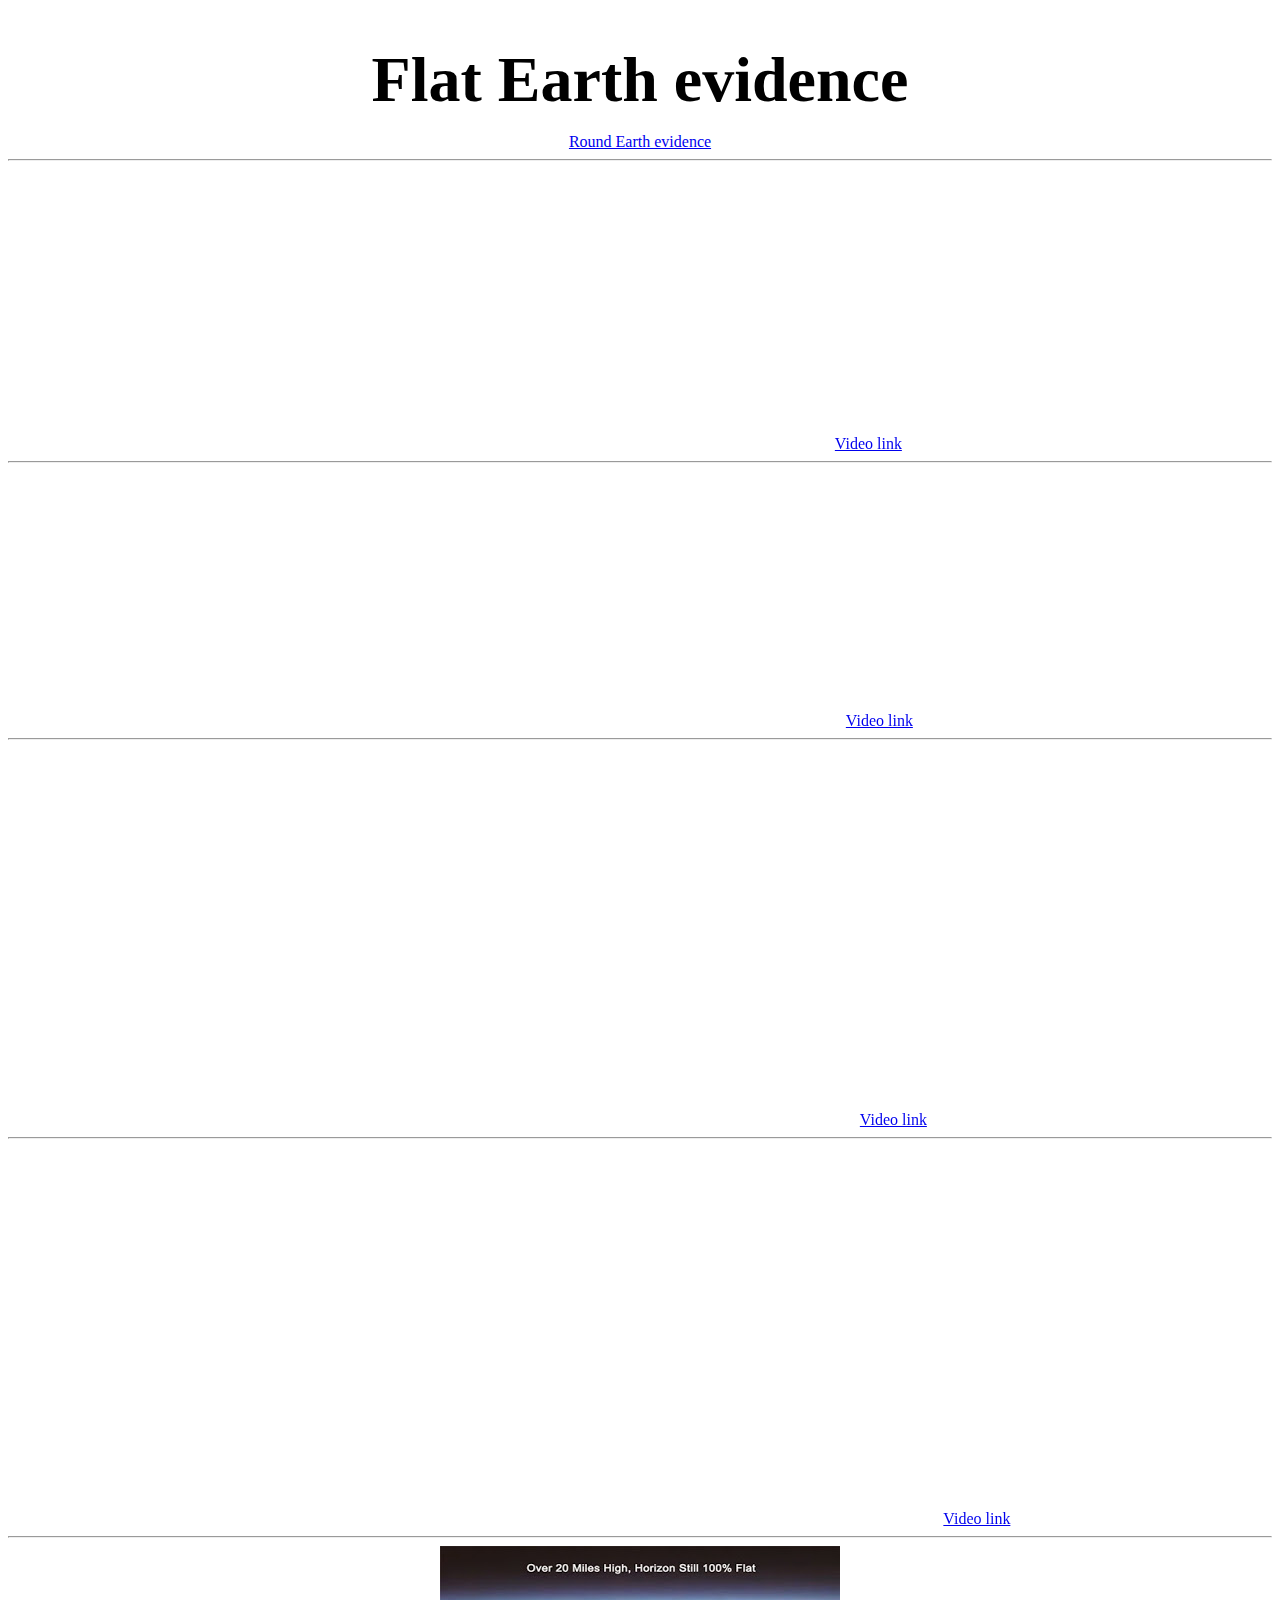
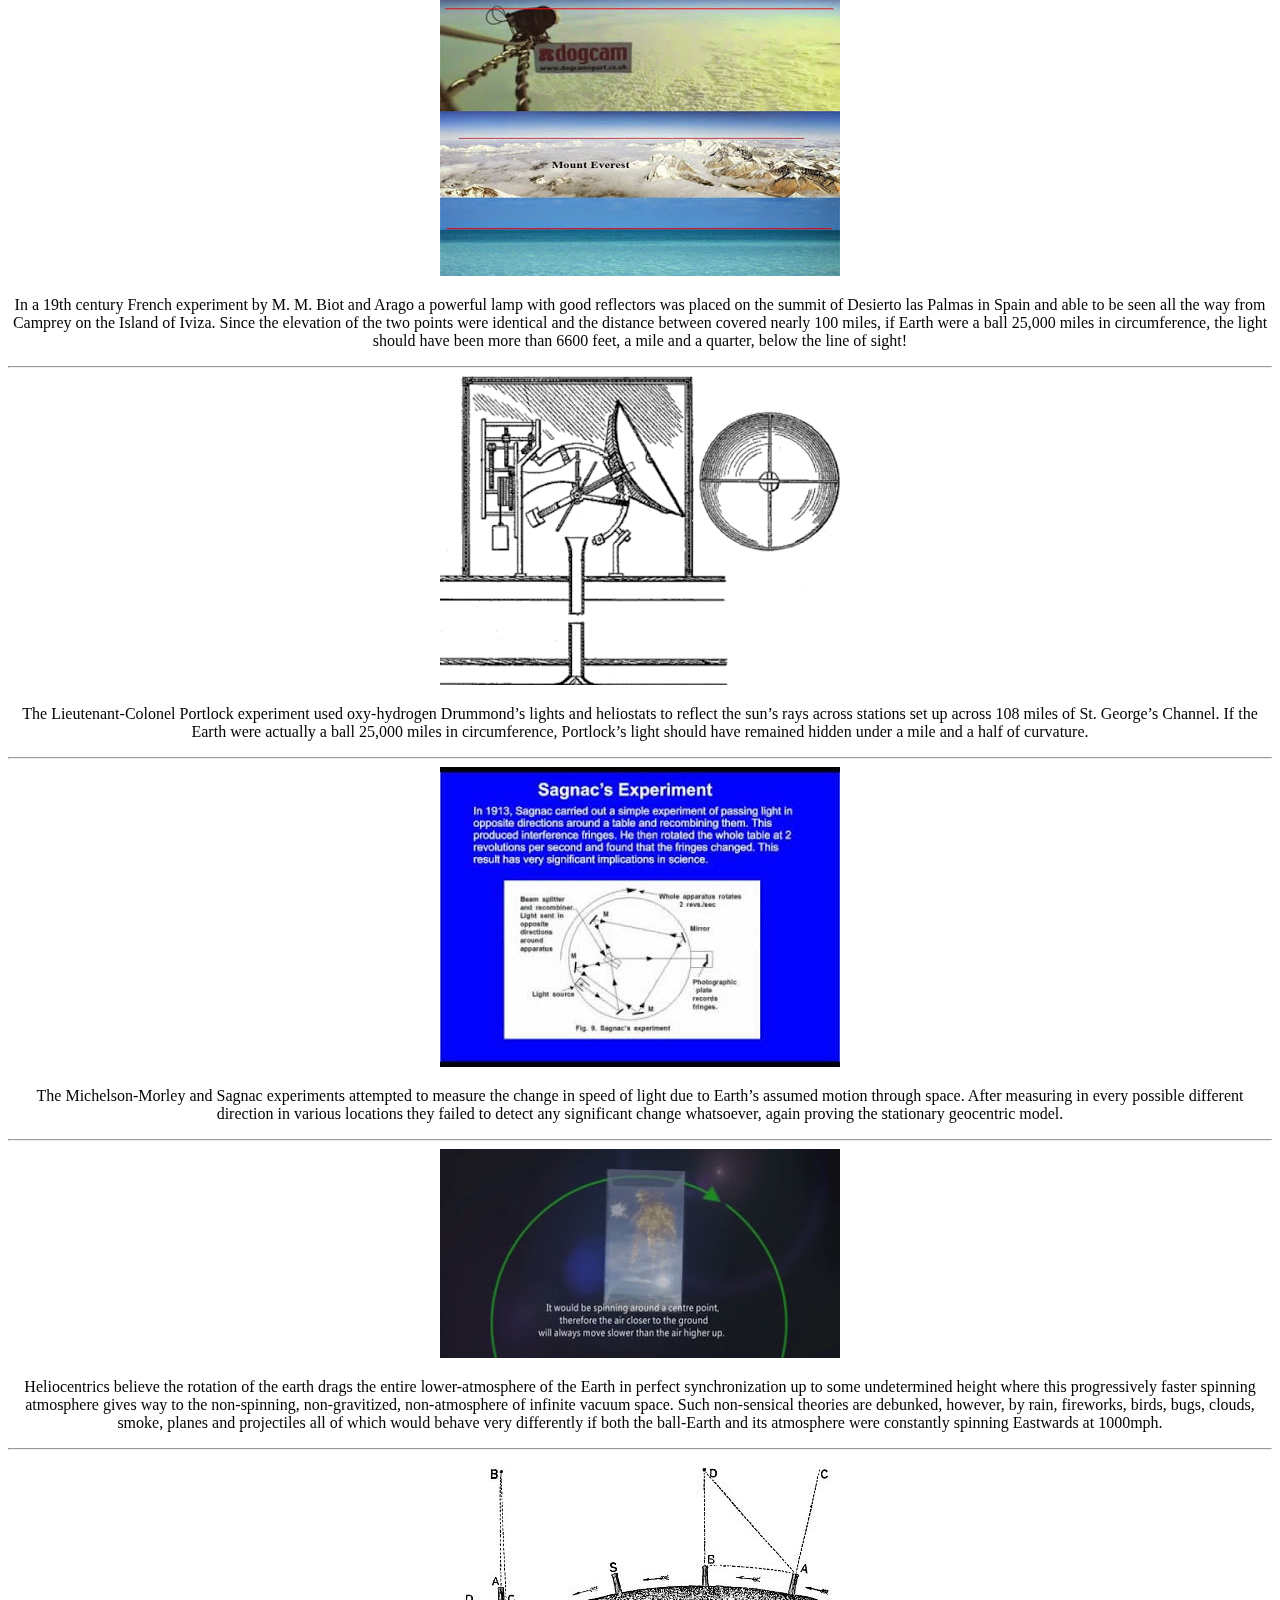
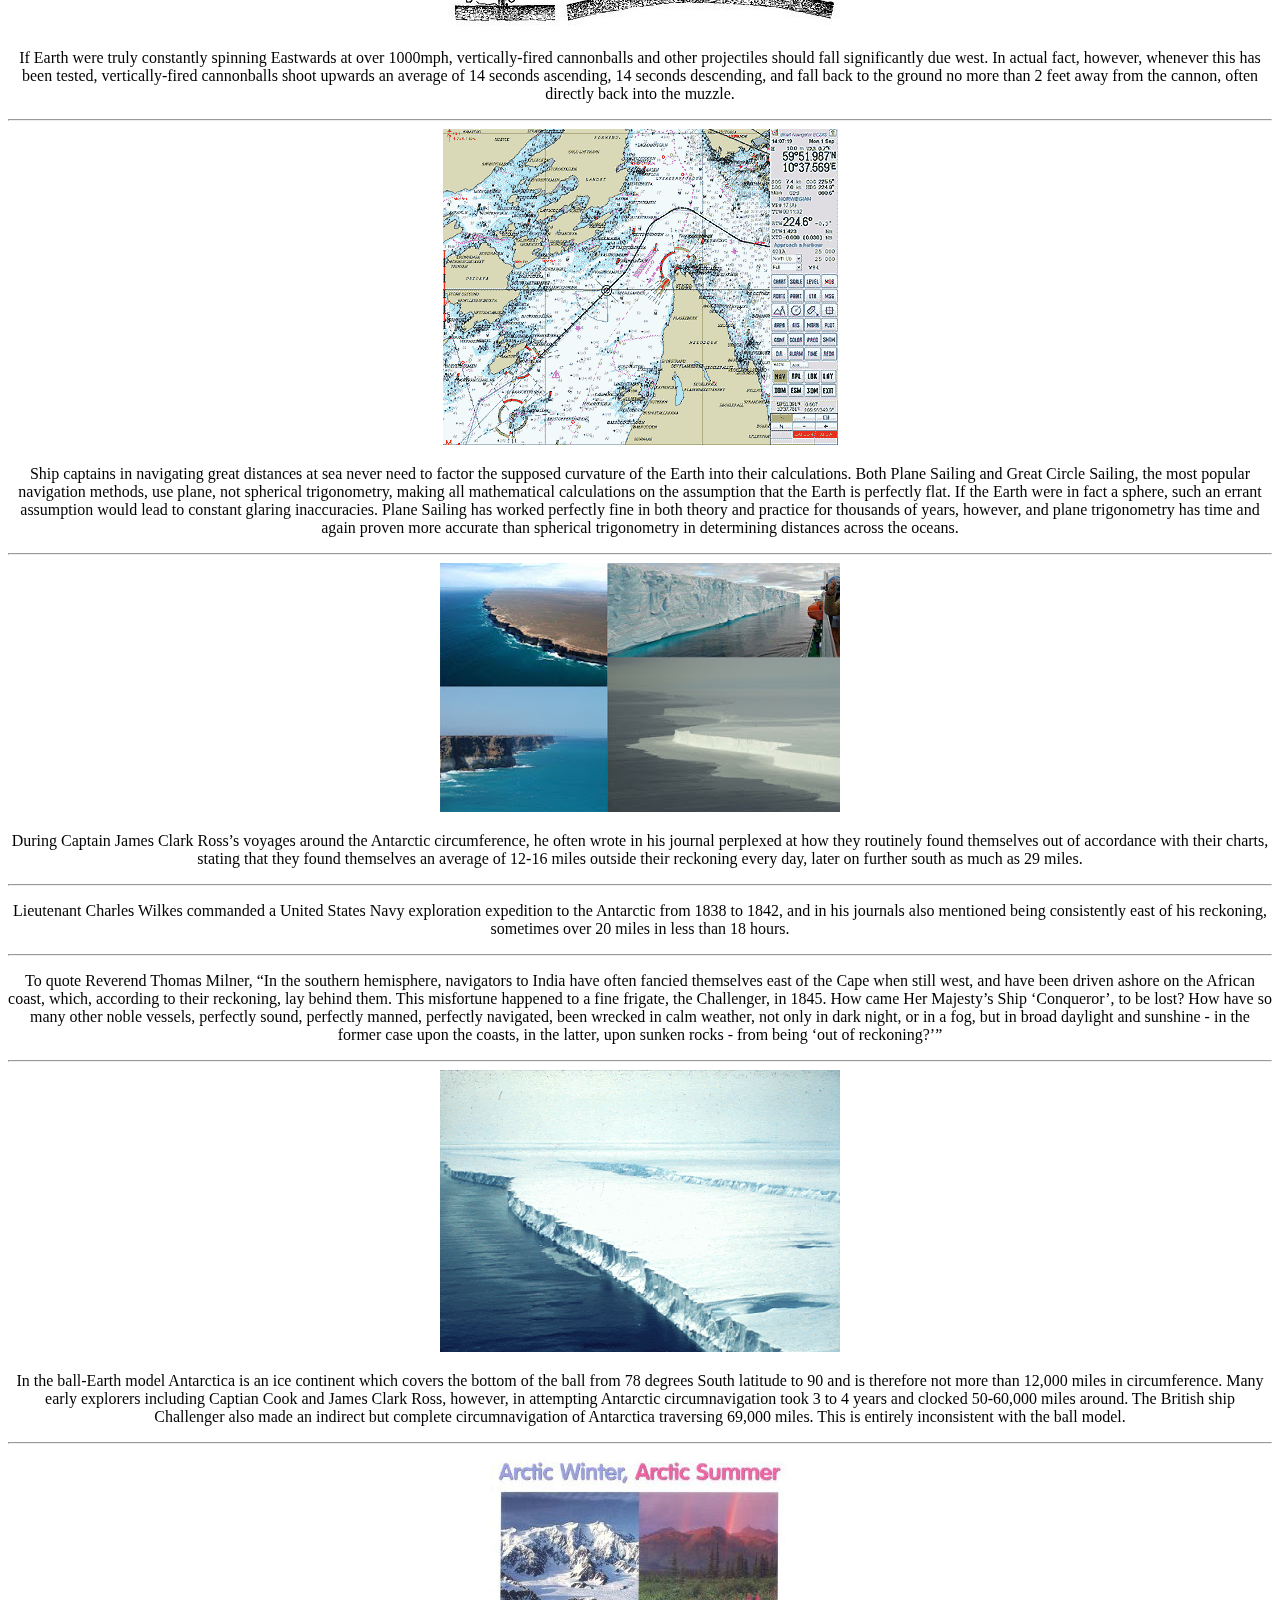
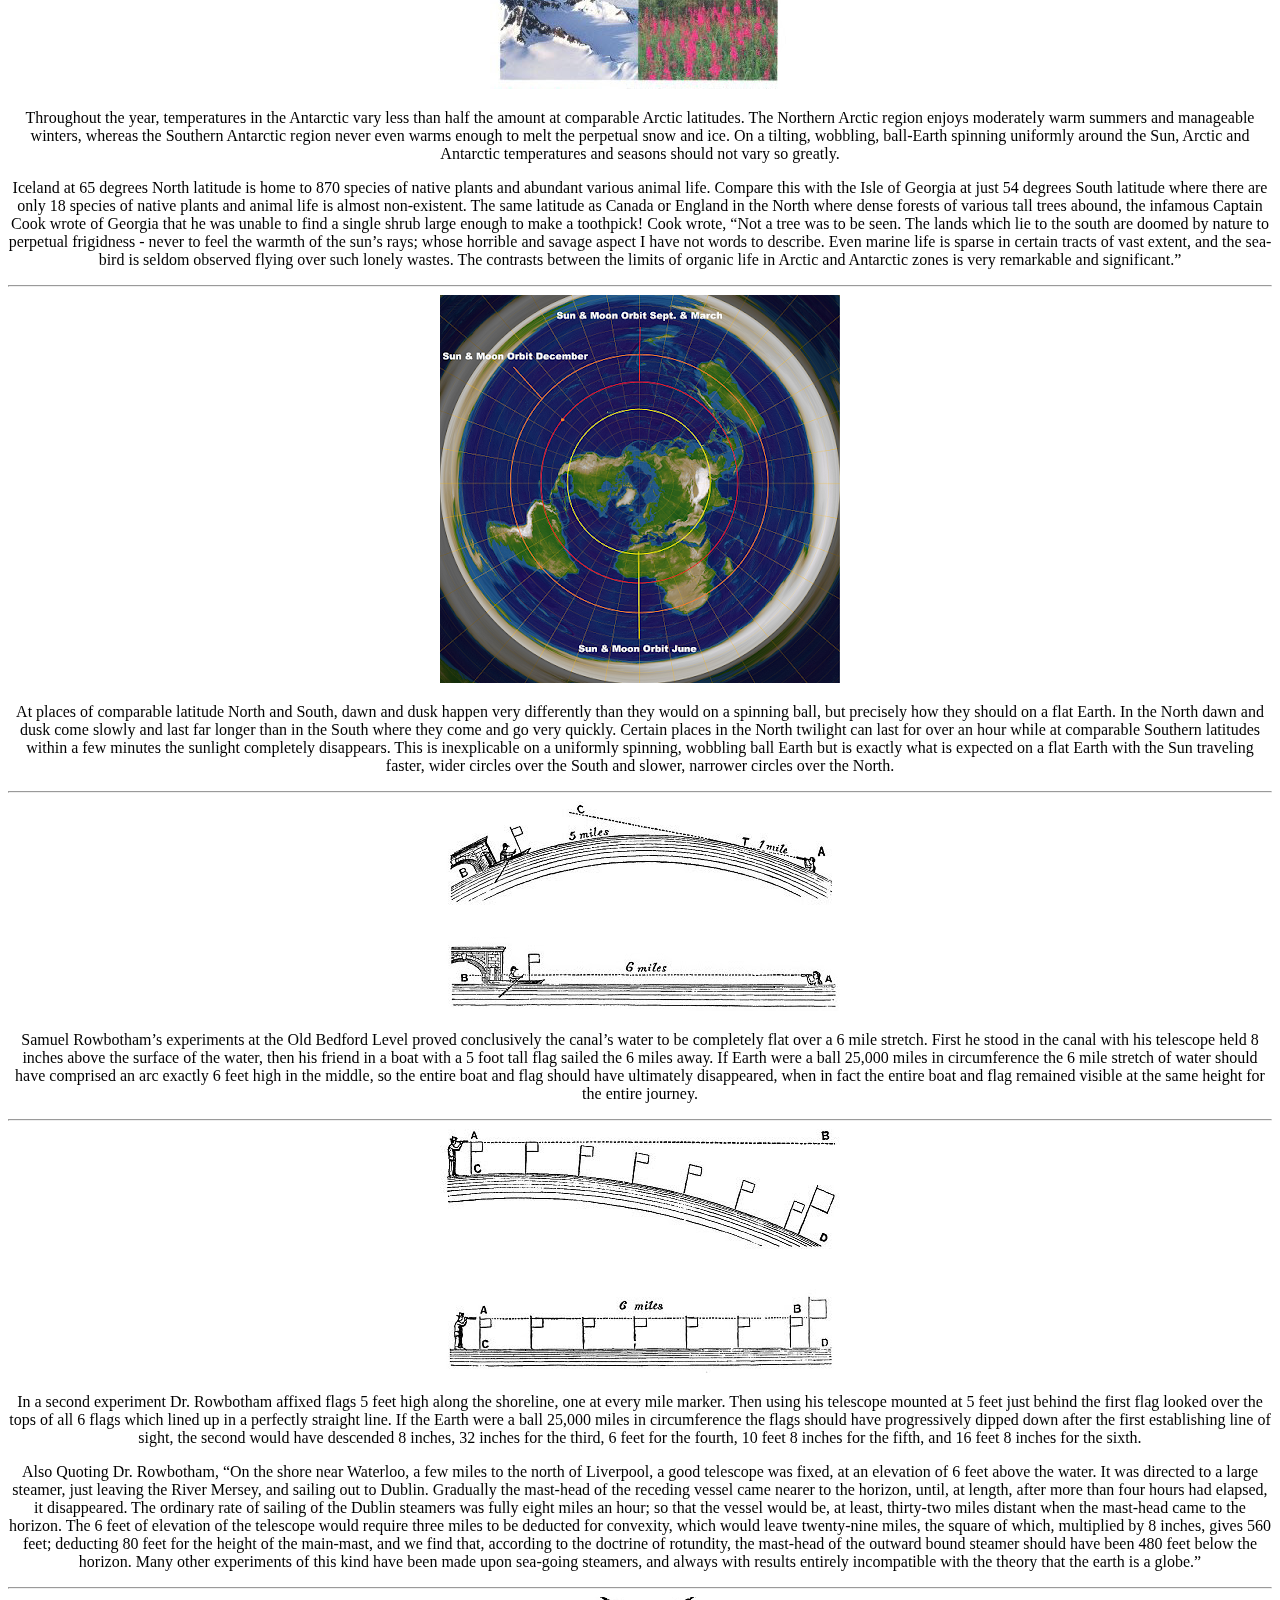
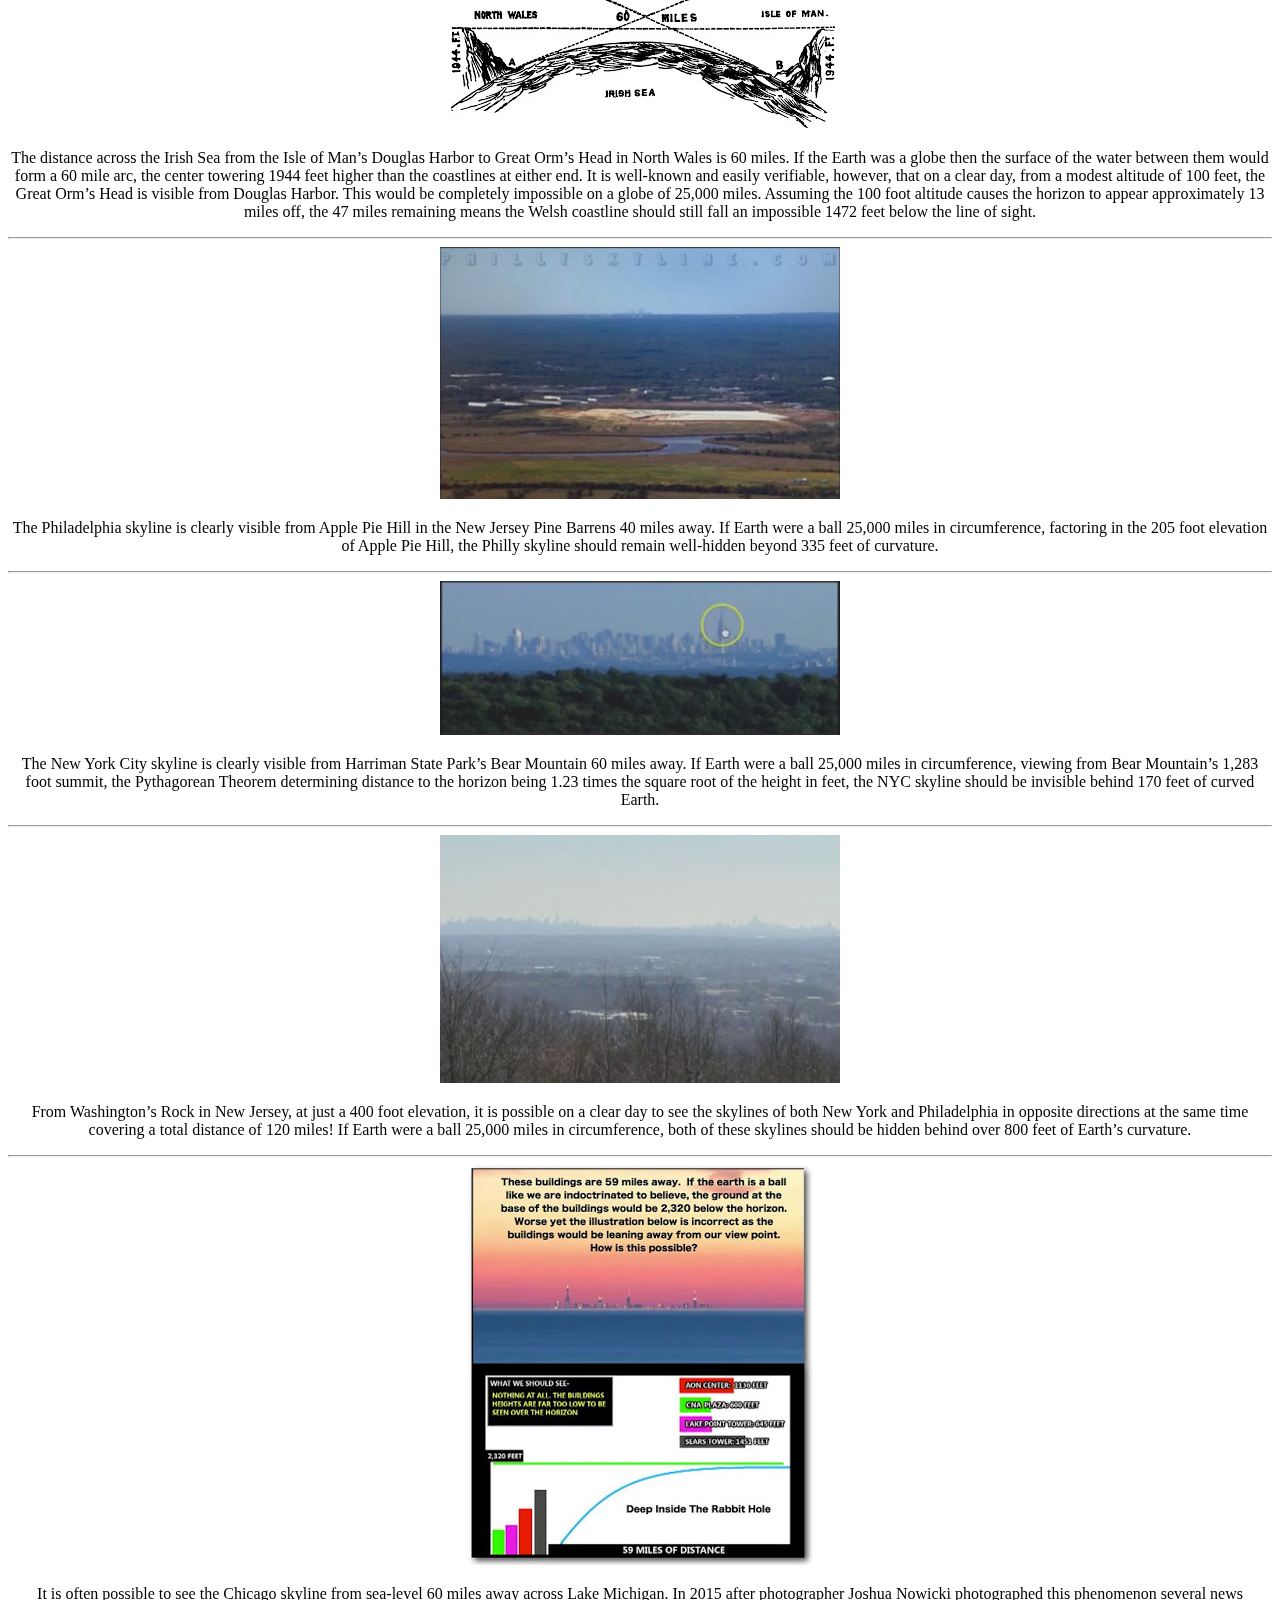
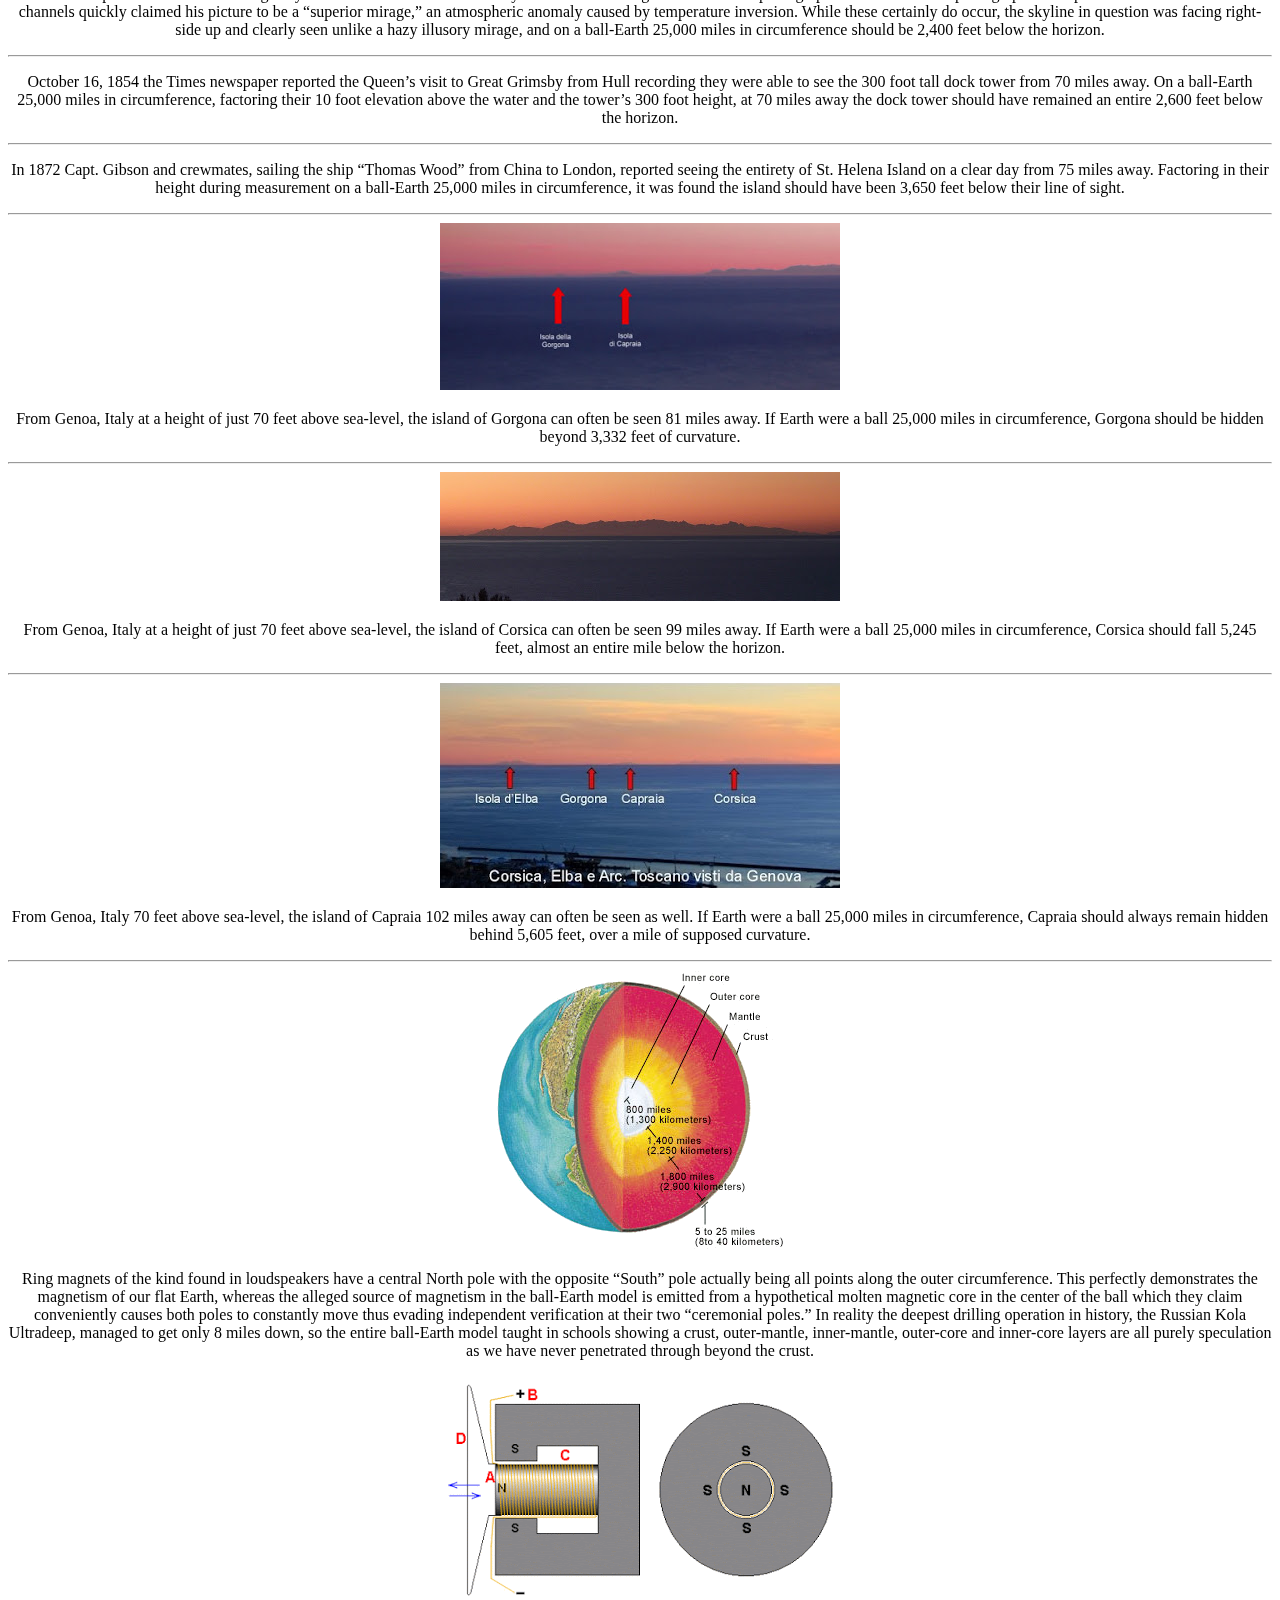
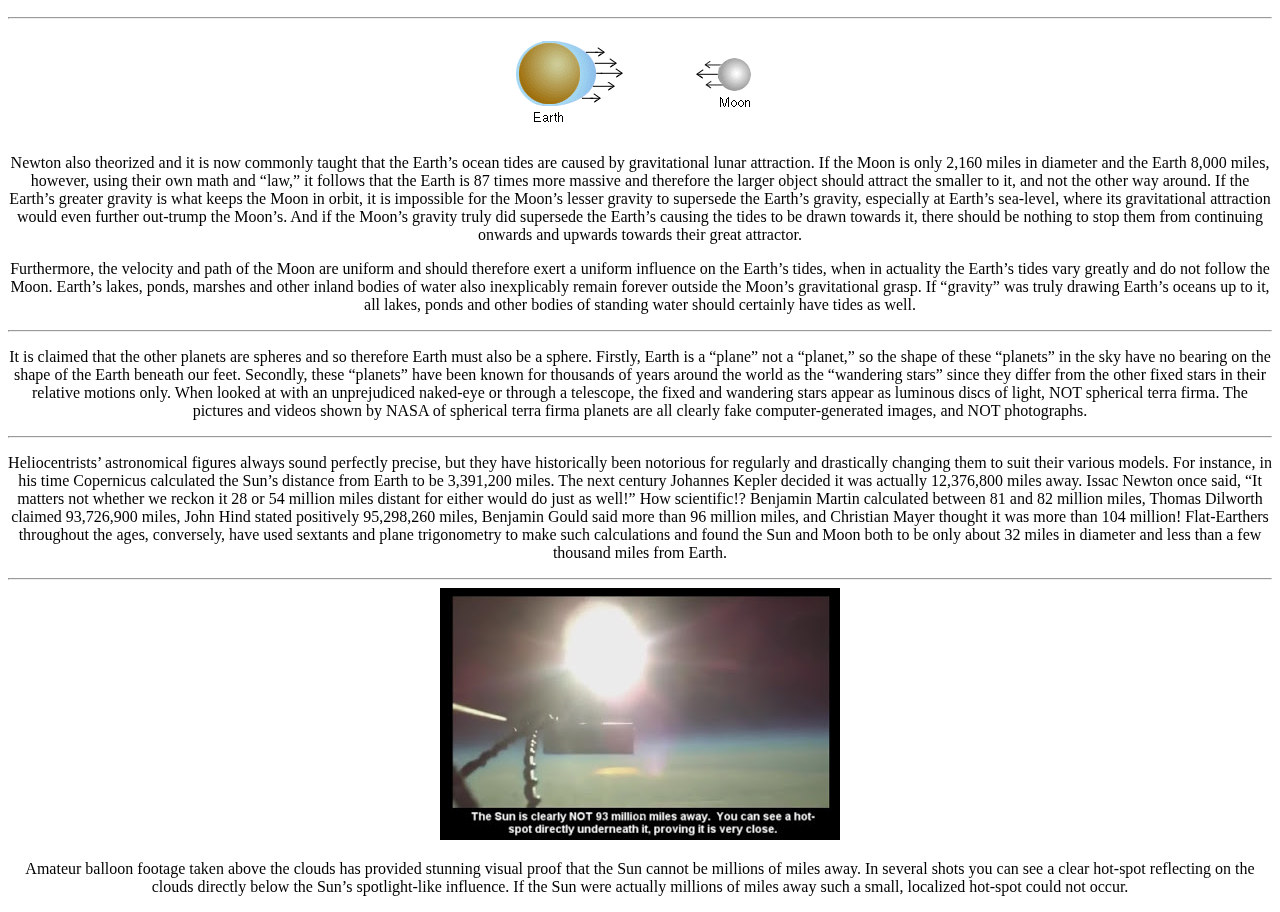
==== flat.html @ 5a746705 "first commit" ====
<!DOCTYPE html>
<html lang="en">
<head>
    <meta charset="UTF-8">
    <meta http-equiv="X-UA-Compatible" content="IE=edge">
    <meta name="viewport" content="width=device-width, initial-scale=1.0">
    <link rel="stylesheet" href="styles.css">
    <title>Document</title>
</head>
<body class="flat">

    <!-- Header -->
    
    <h1>Flat Earth evidence</h1>

    <div>
        <a href="./round.html">Round Earth evidence</a>
    </div>

    <hr>

    <!-- Evidence -->

    <div>
        <iframe width="453" height="280" src="https://www.youtube.com/embed/wHFKuqO4UMM" title="Flat Earth Black Swan perspective 2 by Mitchell from Australia [Mirror]" frameborder="0" allow="accelerometer; autoplay; clipboard-write; encrypted-media; gyroscope; picture-in-picture; web-share" allowfullscreen></iframe>

        <a href="https://youtu.be/wHFKuqO4UMM">Video link</a>
    </div>

    <hr>

    <div>
        <iframe width="475" height="255" src="https://www.youtube.com/embed/DWOquYkL7_k" title="High Altitude Balloon Proves Flat Earth With Small &amp; Close Sun" frameborder="0" allow="accelerometer; autoplay; clipboard-write; encrypted-media; gyroscope; picture-in-picture; web-share" allowfullscreen></iframe>

        <a href="https://youtu.be/DWOquYkL7_k">Video link</a>
    </div>

    <hr>

    <div>
        <iframe width="503" height="377" src="https://www.youtube.com/embed/LcaJsAehR5c" title="High Altitude Balloon Flight / No Fish Eye Lens  [No Curvatura, No Satellite]" frameborder="0" allow="accelerometer; autoplay; clipboard-write; encrypted-media; gyroscope; picture-in-picture; web-share" allowfullscreen></iframe>

        <a href="https://youtu.be/LcaJsAehR5c">Video link</a>
    </div>

    <hr>

    <div>
        <iframe width="670" height="377" src="https://www.youtube.com/embed/y75lwIYc-CM" title="High-altitude balloon flight to 38.5 km msl with a 2-axis gimbal" frameborder="0" allow="accelerometer; autoplay; clipboard-write; encrypted-media; gyroscope; picture-in-picture; web-share" allowfullscreen></iframe>

        <a href="https://youtu.be/y75lwIYc-CM">Video link</a>
    </div>

    <hr>

    <div>
        <img src="./images/flat-earth-horizon-flat.jpg" alt="">

        <p>In a 19th century French experiment by M. M. Biot and Arago a powerful lamp with good reflectors was placed on the summit of Desierto las Palmas in Spain and able to be seen all the way from Camprey on the Island of Iviza. Since the elevation of the two points were identical and the distance between covered nearly 100 miles, if Earth were a ball 25,000 miles in circumference, the light should have been more than 6600 feet, a mile and a quarter, below the line of sight!</p>
    </div>

    <hr>

    <div>
        <img src="./images/US507999.gif" alt="">

        <p>The Lieutenant-Colonel Portlock experiment used oxy-hydrogen Drummond’s lights and heliostats to reflect the sun’s rays across stations set up across 108 miles of St. George’s Channel. If the Earth were actually a ball 25,000 miles in circumference, Portlock’s light should have remained hidden under a mile and a half of curvature.</p>
    </div>

    <hr>

    <div>
        <img src="./images/sagnac.jpg" alt="">

        <p>The Michelson-Morley and Sagnac experiments attempted to measure the change in speed of light due to Earth’s assumed motion through space. After measuring in every possible different direction in various locations they failed to detect any significant change whatsoever, again proving the stationary geocentric model.</p>
    </div>

    <hr>

    <div>
        <img src="./images/rain.jpg" alt="">

        <p>Heliocentrics believe the rotation of the earth drags the entire lower-atmosphere of the Earth in perfect synchronization up to some undetermined height where this progressively faster spinning atmosphere gives way to the non-spinning, non-gravitized, non-atmosphere of infinite vacuum space. Such non-sensical theories are debunked, however, by rain, fireworks, birds, bugs, clouds, smoke, planes and projectiles all of which would behave very differently if both the ball-Earth and its atmosphere were constantly spinning Eastwards at 1000mph.</p>
    </div>

    <hr>

    <div>
        <img src="./images/fig49.jpg" alt="">

        <p>If Earth were truly constantly spinning Eastwards at over 1000mph, vertically-fired cannonballs and other projectiles should fall significantly due west. In actual fact, however, whenever this has been tested, vertically-fired cannonballs shoot upwards an average of 14 seconds ascending, 14 seconds descending, and fall back to the ground no more than 2 feet away from the cannon, often directly back into the muzzle.</p>
    </div>

    <hr>

    <div>
        <img src="./images/dn_s.gif" alt="">

        <p>Ship captains in navigating great distances at sea never need to factor the supposed curvature of the Earth into their calculations. Both Plane Sailing and Great Circle Sailing, the most popular navigation methods, use plane, not spherical trigonometry, making all mathematical calculations on the assumption that the Earth is perfectly flat. If the Earth were in fact a sphere, such an errant assumption would lead to constant glaring inaccuracies. Plane Sailing has worked perfectly fine in both theory and practice for thousands of years, however, and plane trigonometry has time and again proven more accurate than spherical trigonometry in determining distances across the oceans.</p>
    </div>

    <hr>

    <div>
        <img src="./images/ends-of-the-earth.jpg" alt="">

        <p>During Captain James Clark Ross’s voyages around the Antarctic circumference, he often wrote in his journal perplexed at how they routinely found themselves out of accordance with their charts, stating that they found themselves an average of 12-16 miles outside their reckoning every day, later on further south as much as 29 miles.</p>
    </div>

    <hr>

    <div>
        <p> Lieutenant Charles Wilkes commanded a United States Navy exploration expedition to the Antarctic from 1838 to 1842, and in his journals also mentioned being consistently east of his reckoning, sometimes over 20 miles in less than 18 hours.</p>
    </div>

    <hr>

    <div>
        <p>To quote Reverend Thomas Milner, “In the southern hemisphere, navigators to India have often fancied themselves east of the Cape when still west, and have been driven ashore on the African coast, which, according to their reckoning, lay behind them. This misfortune happened to a fine frigate, the Challenger, in 1845. How came Her Majesty’s Ship ‘Conqueror’, to be lost? How have so many other noble vessels, perfectly sound, perfectly manned, perfectly navigated, been wrecked in calm weather, not only in dark night, or in a fog, but in broad daylight and sunshine - in the former case upon the coasts, in the latter, upon sunken rocks - from being ‘out of reckoning?’”</p>
    </div>

    <hr>

    <div>
        <img src="./images/kellogg.gif" alt="">

        <p>In the ball-Earth model Antarctica is an ice continent which covers the bottom of the ball from 78 degrees South latitude to 90 and is therefore not more than 12,000 miles in circumference. Many early explorers including Captian Cook and James Clark Ross, however, in attempting Antarctic circumnavigation took 3 to 4 years and clocked 50-60,000 miles around. The British ship Challenger also made an indirect but complete circumnavigation of Antarctica traversing 69,000 miles. This is entirely inconsistent with the ball model.</p>
    </div>

    <hr>

    <div>
        <img src="./images/arctic-summer-winter.jpg" alt="">

        <p>Throughout the year, temperatures in the Antarctic vary less than half the amount at comparable Arctic latitudes. The Northern Arctic region enjoys moderately warm summers and manageable winters, whereas the Southern Antarctic region never even warms enough to melt the perpetual snow and ice. On a tilting, wobbling, ball-Earth spinning uniformly around the Sun, Arctic and Antarctic temperatures and seasons should not vary so greatly.</p>

        <p>Iceland at 65 degrees North latitude is home to 870 species of native plants and abundant various animal life. Compare this with the Isle of Georgia at just 54 degrees South latitude where there are only 18 species of native plants and animal life is almost non-existent. The same latitude as Canada or England in the North where dense forests of various tall trees abound, the infamous Captain Cook wrote of Georgia that he was unable to find a single shrub large enough to make a toothpick! Cook wrote, “Not a tree was to be seen. The lands which lie to the south are doomed by nature to perpetual frigidness - never to feel the warmth of the sun’s rays; whose horrible and savage aspect I have not words to describe. Even marine life is sparse in certain tracts of vast extent, and the sea-bird is seldom observed flying over such lonely wastes. The contrasts between the limits of organic life in Arctic and Antarctic zones is very remarkable and significant.”</p>
    </div>

    <hr>

    <div>
        <img src="./images/Sun-MoonSmall.png" alt="">

        <p>At places of comparable latitude North and South, dawn and dusk happen very differently than they would on a spinning ball, but precisely how they should on a flat Earth. In the North dawn and dusk come slowly and last far longer than in the South where they come and go very quickly. Certain places in the North twilight can last for over an hour while at comparable Southern latitudes within a few minutes the sunlight completely disappears. This is inexplicable on a uniformly spinning, wobbling ball Earth but is exactly what is expected on a flat Earth with the Sun traveling faster, wider circles over the South and slower, narrower circles over the North.</p>
    </div>

    <hr>

    <div>
        <img src="./images/bedford-rowbotham.jpg" alt="">

        <p>Samuel Rowbotham’s experiments at the Old Bedford Level proved conclusively the canal’s water to be completely flat over a 6 mile stretch. First he stood in the canal with his telescope held 8 inches above the surface of the water, then his friend in a boat with a 5 foot tall flag sailed the 6 miles away. If Earth were a ball 25,000 miles in circumference the 6 mile stretch of water should have comprised an arc exactly 6 feet high in the middle, so the entire boat and flag should have ultimately disappeared, when in fact the entire boat and flag remained visible at the same height for the entire journey.</p>
    </div>

    <hr>

    <div>
        <img src="./images/bedford-experiment.jpg" alt="">

        <p>In a second experiment Dr. Rowbotham affixed flags 5 feet high along the shoreline, one at every mile marker. Then using his telescope mounted at 5 feet just behind the first flag looked over the tops of all 6 flags which lined up in a perfectly straight line. If the Earth were a ball 25,000 miles in circumference the flags should have progressively dipped down after the first establishing line of sight, the second would have descended 8 inches, 32 inches for the third, 6 feet for the fourth, 10 feet 8 inches for the fifth, and 16 feet 8 inches for the sixth.</p>

        <p>Also Quoting Dr. Rowbotham, “On the shore near Waterloo, a few miles to the north of Liverpool, a good telescope was fixed, at an elevation of 6 feet above the water. It was directed to a large steamer, just leaving the River Mersey, and sailing out to Dublin. Gradually the mast-head of the receding vessel came nearer to the horizon, until, at length, after more than four hours had elapsed, it disappeared. The ordinary rate of sailing of the Dublin steamers was fully eight miles an hour; so that the vessel would be, at least, thirty-two miles distant when the mast-head came to the horizon. The 6 feet of elevation of the telescope would require three miles to be deducted for convexity, which would leave twenty-nine miles, the square of which, multiplied by 8 inches, gives 560 feet; deducting 80 feet for the height of the main-mast, and we find that, according to the doctrine of rotundity, the mast-head of the outward bound steamer should have been 480 feet below the horizon. Many other experiments of this kind have been made upon sea-going steamers, and always with results entirely incompatible with the theory that the earth is a globe.”</p>
    </div>

    <hr>

    <div>
        <img src="./images/isle-of-man.jpg" alt="">

        <p>The distance across the Irish Sea from the Isle of Man’s Douglas Harbor to Great Orm’s Head in North Wales is 60 miles. If the Earth was a globe then the surface of the water between them would form a 60 mile arc, the center towering 1944 feet higher than the coastlines at either end. It is well-known and easily verifiable, however, that on a clear day, from a modest altitude of 100 feet, the Great Orm’s Head is visible from Douglas Harbor. This would be completely impossible on a globe of 25,000 miles. Assuming the 100 foot altitude causes the horizon to appear approximately 13 miles off, the 47 miles remaining means the Welsh coastline should still fall an impossible 1472 feet below the line of sight.</p>
    </div>

    <hr>

    <div>
        <img src="./images/philly.jpg" alt="">

        <p>The Philadelphia skyline is clearly visible from Apple Pie Hill in the New Jersey Pine Barrens 40 miles away. If Earth were a ball 25,000 miles in circumference, factoring in the 205 foot elevation of Apple Pie Hill, the Philly skyline should remain well-hidden beyond 335 feet of curvature.</p>
    </div>

    <hr>

    <div>
        <img src="./images/ny-bear.jpg" alt="">

        <p>The New York City skyline is clearly visible from Harriman State Park’s Bear Mountain 60 miles away. If Earth were a ball 25,000 miles in circumference, viewing from Bear Mountain’s 1,283 foot summit, the Pythagorean Theorem determining distance to the horizon being 1.23 times the square root of the height in feet, the NYC skyline should be invisible behind 170 feet of curved Earth.</p>
    </div>

    <hr>

    <div>
        <img src="./images/ny-skyline.jpg" alt="">

        <p>From Washington’s Rock in New Jersey, at just a 400 foot elevation, it is possible on a clear day to see the skylines of both New York and Philadelphia in opposite directions at the same time covering a total distance of 120 miles! If Earth were a ball 25,000 miles in circumference, both of these skylines should be hidden behind over 800 feet of Earth’s curvature.</p>
    </div>

    <hr>

    <div>
        <img src="./images/11035683_702251386553055_8670428708932061960_n.jpg" alt="">

        <p>It is often possible to see the Chicago skyline from sea-level 60 miles away across Lake Michigan. In 2015 after photographer Joshua Nowicki photographed this phenomenon several news channels quickly claimed his picture to be a “superior mirage,” an atmospheric anomaly caused by temperature inversion. While these certainly do occur, the skyline in question was facing right-side up and clearly seen unlike a hazy illusory mirage, and on a ball-Earth 25,000 miles in circumference should be 2,400 feet below the horizon.</p>
    </div>

    <hr>

    <div>
        <p>October 16, 1854 the Times newspaper reported the Queen’s visit to Great Grimsby from Hull recording they were able to see the 300 foot tall dock tower from 70 miles away. On a ball-Earth 25,000 miles in circumference, factoring their 10 foot elevation above the water and the tower’s 300 foot height, at 70 miles away the dock tower should have remained an entire 2,600 feet below the horizon.</p>
    </div>

    <hr>

    <div>
        <p>In 1872 Capt. Gibson and crewmates, sailing the ship “Thomas Wood” from China to London, reported seeing the entirety of St. Helena Island on a clear day from 75 miles away. Factoring in their height during measurement on a ball-Earth 25,000 miles in circumference, it was found the island should have been 3,650 feet below their line of sight.</p>
    </div>

    <hr>

    <div>
        <img src="./images/Gorgona.jpg" alt="">

        <p>From Genoa, Italy at a height of just 70 feet above sea-level, the island of Gorgona can often be seen 81 miles away. If Earth were a ball 25,000 miles in circumference, Gorgona should be hidden beyond 3,332 feet of curvature.</p>
    </div>

    <hr>

    <div>
        <img src="./images/corsica.jpg" alt="">

        <p>From Genoa, Italy at a height of just 70 feet above sea-level, the island of Corsica can often be seen 99 miles away. If Earth were a ball 25,000 miles in circumference, Corsica should fall 5,245 feet, almost an entire mile below the horizon.</p>
    </div>

    <hr>

    <div>
        <img src="./images/genova.jpg" alt="">

        <p>From Genoa, Italy 70 feet above sea-level, the island of Capraia 102 miles away can often be seen as well. If Earth were a ball 25,000 miles in circumference, Capraia should always remain hidden behind 5,605 feet, over a mile of supposed curvature.</p>
    </div>

    <hr>

    <div>
        <img src="./images/0000.png" alt="">

        <p>Ring magnets of the kind found in loudspeakers have a central North pole with the opposite “South” pole actually being all points along the outer circumference. This perfectly demonstrates the magnetism of our flat Earth, whereas the alleged source of magnetism in the ball-Earth model is emitted from a hypothetical molten magnetic core in the center of the ball which they claim conveniently causes both poles to constantly move thus evading independent verification at their two “ceremonial poles.” In reality the deepest drilling operation in history, the Russian Kola Ultradeep, managed to get only 8 miles down, so the entire ball-Earth model taught in schools showing a crust, outer-mantle, inner-mantle, outer-core and inner-core layers are all purely speculation as we have never penetrated through beyond the crust.</p>

        <img src="./images/magnetic2_f12.gif" alt="">
    </div>

    <hr>

    <div>
        <img src="./images/gravity-tides.gif" alt="">

        <p>Newton also theorized and it is now commonly taught that the Earth’s ocean tides are caused by gravitational lunar attraction. If the Moon is only 2,160 miles in diameter and the Earth 8,000 miles, however, using their own math and “law,” it follows that the Earth is 87 times more massive and therefore the larger object should attract the smaller to it, and not the other way around. If the Earth’s greater gravity is what keeps the Moon in orbit, it is impossible for the Moon’s lesser gravity to supersede the Earth’s gravity, especially at Earth’s sea-level, where its gravitational attraction would even further out-trump the Moon’s. And if the Moon’s gravity truly did supersede the Earth’s causing the tides to be drawn towards it, there should be nothing to stop them from continuing onwards and upwards towards their great attractor.</p>

        <p>Furthermore, the velocity and path of the Moon are uniform and should therefore exert a uniform influence on the Earth’s tides, when in actuality the Earth’s tides vary greatly and do not follow the Moon. Earth’s lakes, ponds, marshes and other inland bodies of water also inexplicably remain forever outside the Moon’s gravitational grasp. If “gravity” was truly drawing Earth’s oceans up to it, all lakes, ponds and other bodies of standing water should certainly have tides as well.</p>
    </div>

    <hr>

    <div>
        <p>It is claimed that the other planets are spheres and so therefore Earth must also be a sphere. Firstly, Earth is a “plane” not a “planet,” so the shape of these “planets” in the sky have no bearing on the shape of the Earth beneath our feet. Secondly, these “planets” have been known for thousands of years around the world as the “wandering stars” since they differ from the other fixed stars in their relative motions only. When looked at with an unprejudiced naked-eye or through a telescope, the fixed and wandering stars appear as luminous discs of light, NOT spherical terra firma. The pictures and videos shown by NASA of spherical terra firma planets are all clearly fake computer-generated images, and NOT photographs.</p>
    </div>

    <hr>

    <div>
        <p>Heliocentrists’ astronomical figures always sound perfectly precise, but they have historically been notorious for regularly and drastically changing them to suit their various models. For instance, in his time Copernicus calculated the Sun’s distance from Earth to be 3,391,200 miles. The next century Johannes Kepler decided it was actually 12,376,800 miles away. Issac Newton once said, “It matters not whether we reckon it 28 or 54 million miles distant for either would do just as well!” How scientific!? Benjamin Martin calculated between 81 and 82 million miles, Thomas Dilworth claimed 93,726,900 miles, John Hind stated positively 95,298,260 miles, Benjamin Gould said more than 96 million miles, and Christian Mayer thought it was more than 104 million! Flat-Earthers throughout the ages, conversely, have used sextants and plane trigonometry to make such calculations and found the Sun and Moon both to be only about 32 miles in diameter and less than a few thousand miles from Earth.</p>
    </div>

    <hr>

    <div>
        <img src="./images/hot-spot.jpg" alt="">

        <p>Amateur balloon footage taken above the clouds has provided stunning visual proof that the Sun cannot be millions of miles away. In several shots you can see a clear hot-spot reflecting on the clouds directly below the Sun’s spotlight-like influence. If the Sun were actually millions of miles away such a small, localized hot-spot could not occur.</p>
    </div>





    
</body>
</html>
---- styles.css ----
/* Main Page */

.header {
    text-align: center;
    margin: 2rem 5rem 3rem;
}

.header > h1 {
    font-size: 5rem;
    margin: 2rem;
}

.header > p {
    font-size: 1.5rem;
    margin: 0 7rem;
}

.links {
    font-size: 3rem;
    display: flex;
}

.links > div {
    width: 100%;
    text-align: center;
}

/* Both pages */

.flat > h1,
.round > h1 {
    text-align: center;
    font-size: 4rem;
    margin-bottom: 1rem;
}

.flat > div,
.round > div {
    text-align: center;
}

/* Flat Page */



/* Round Page */
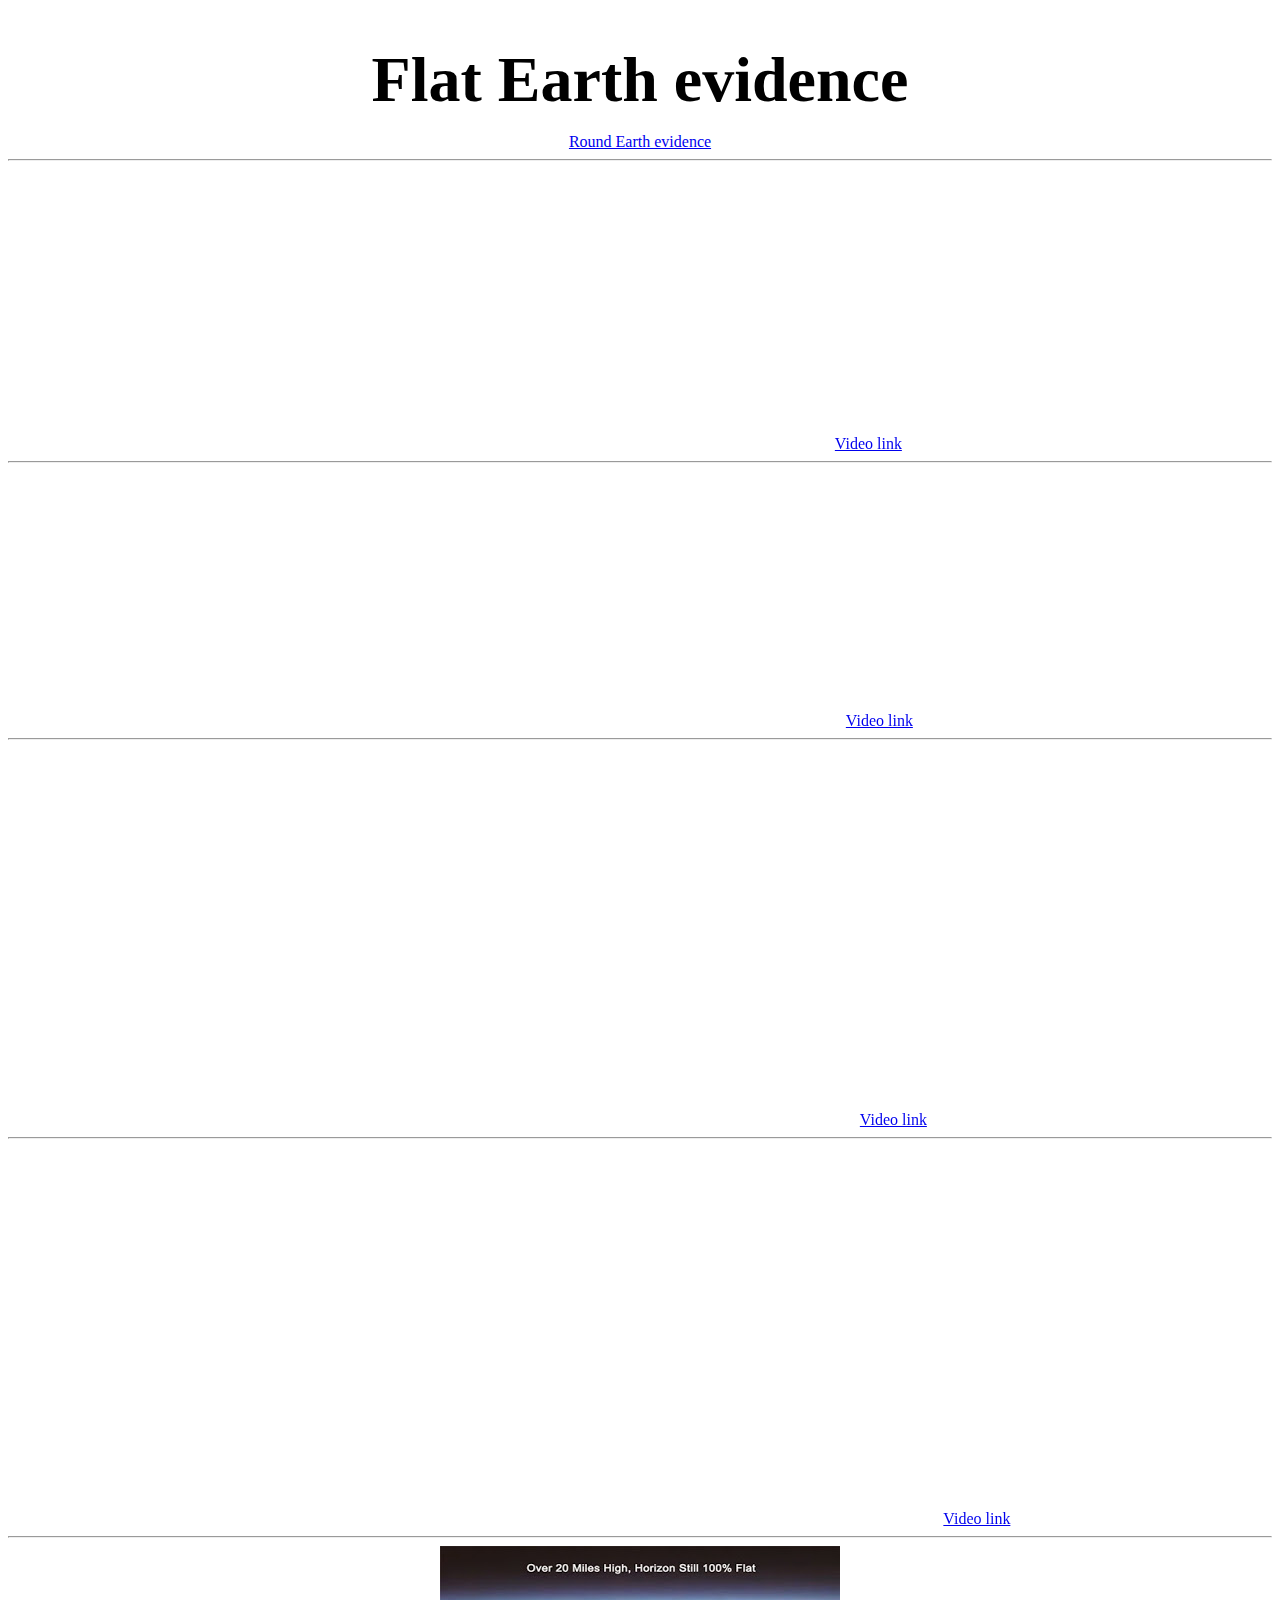
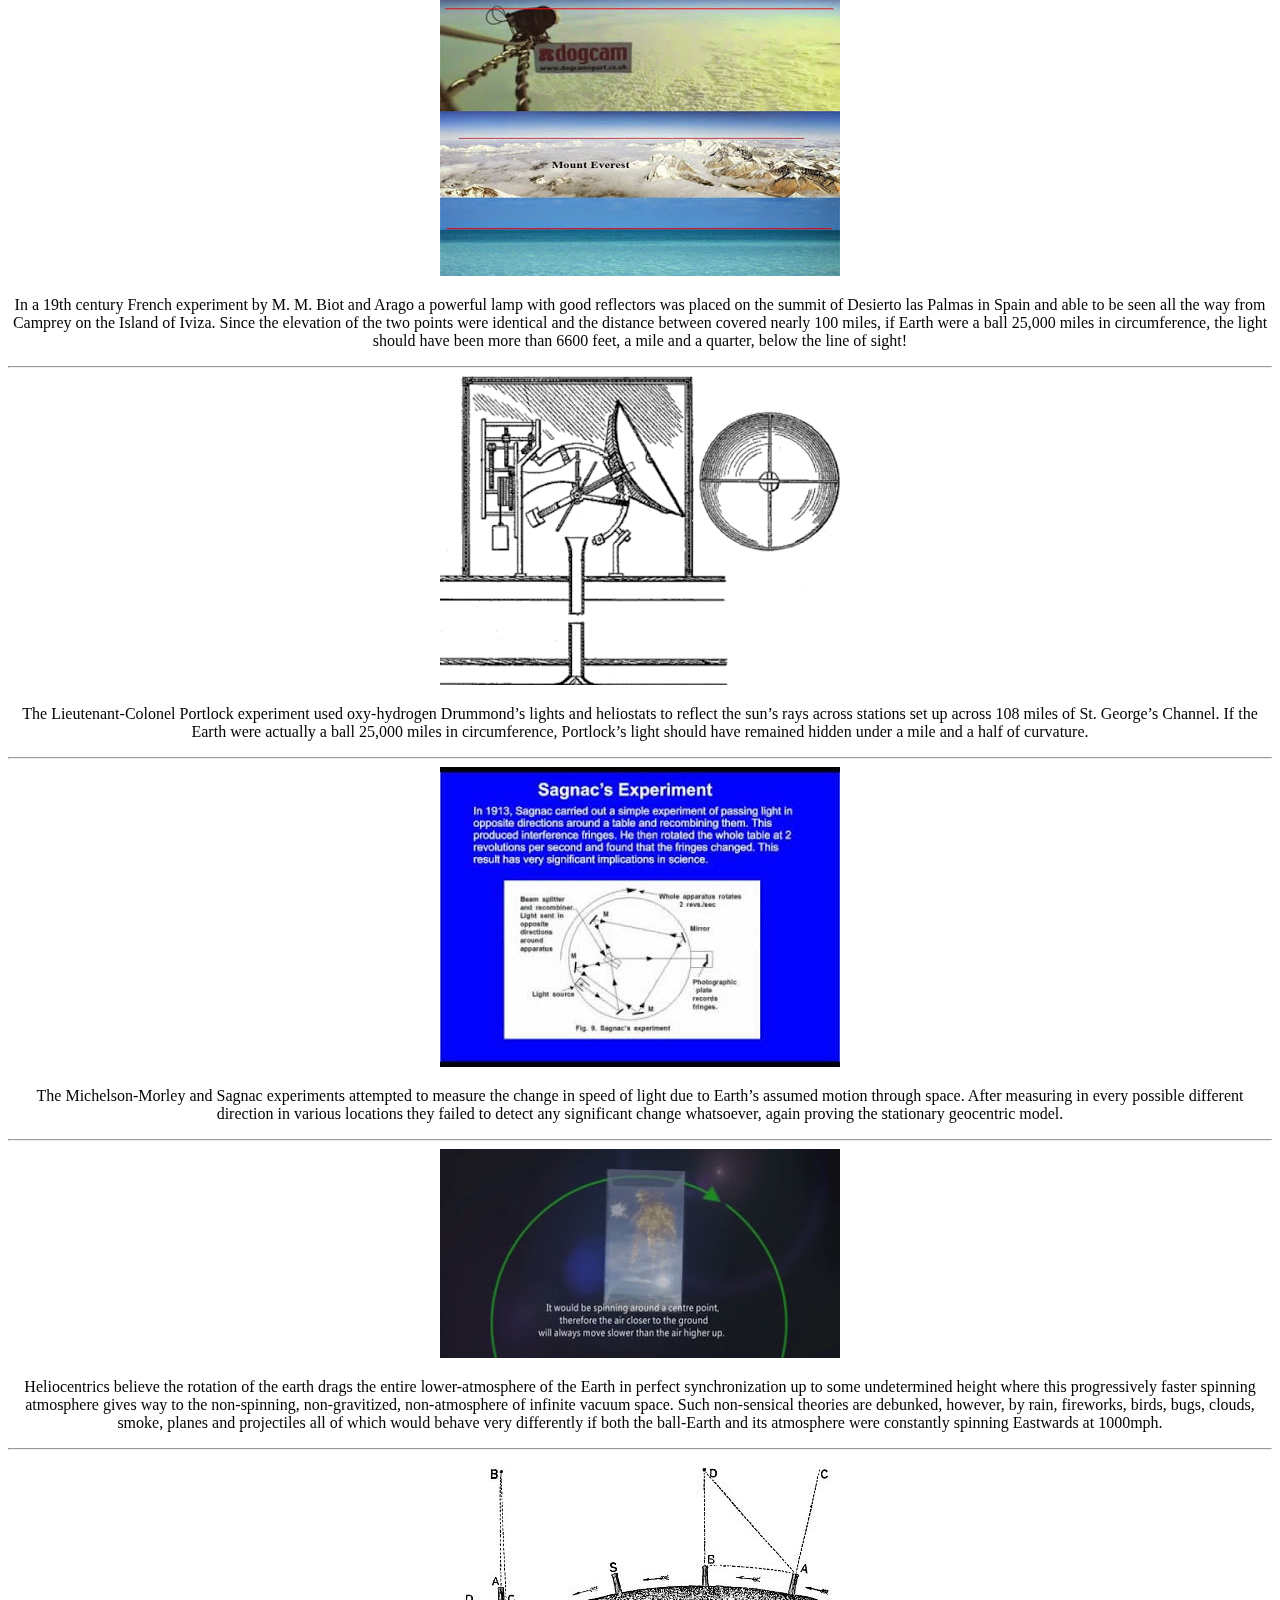
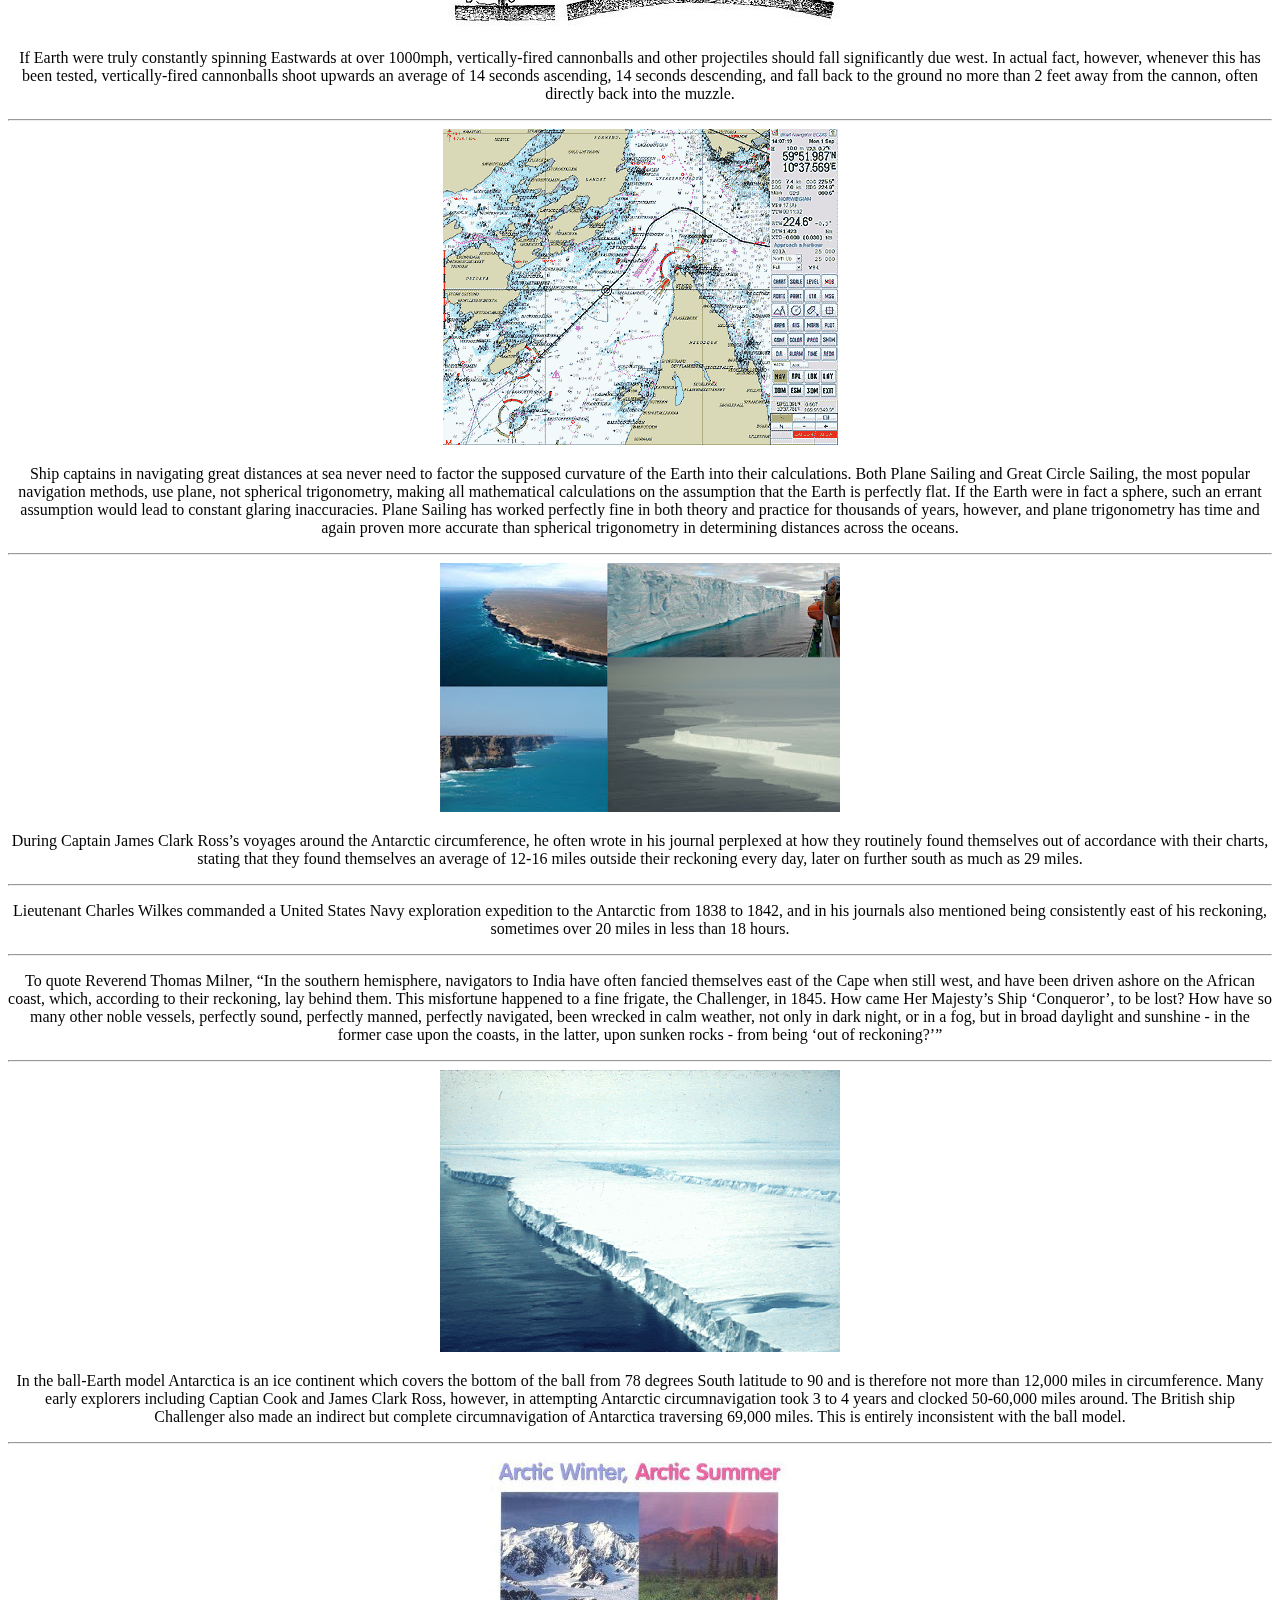
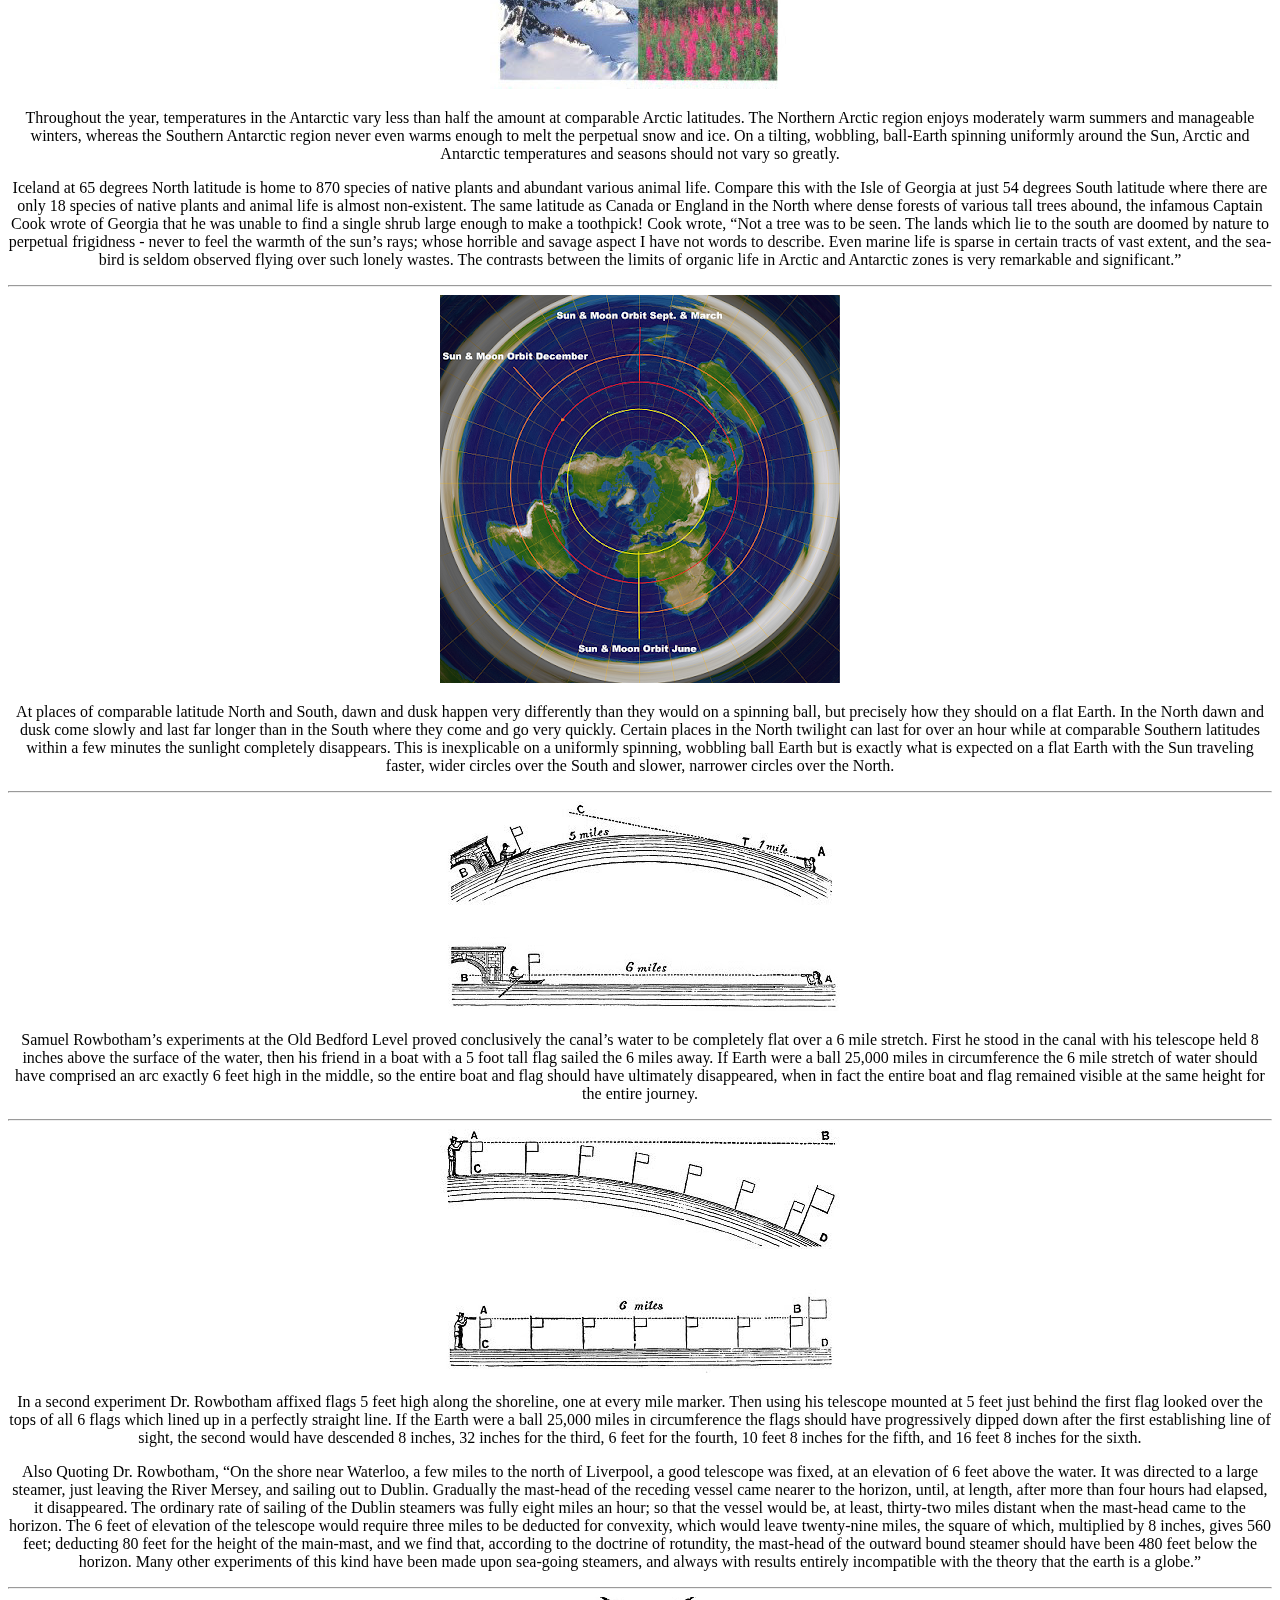
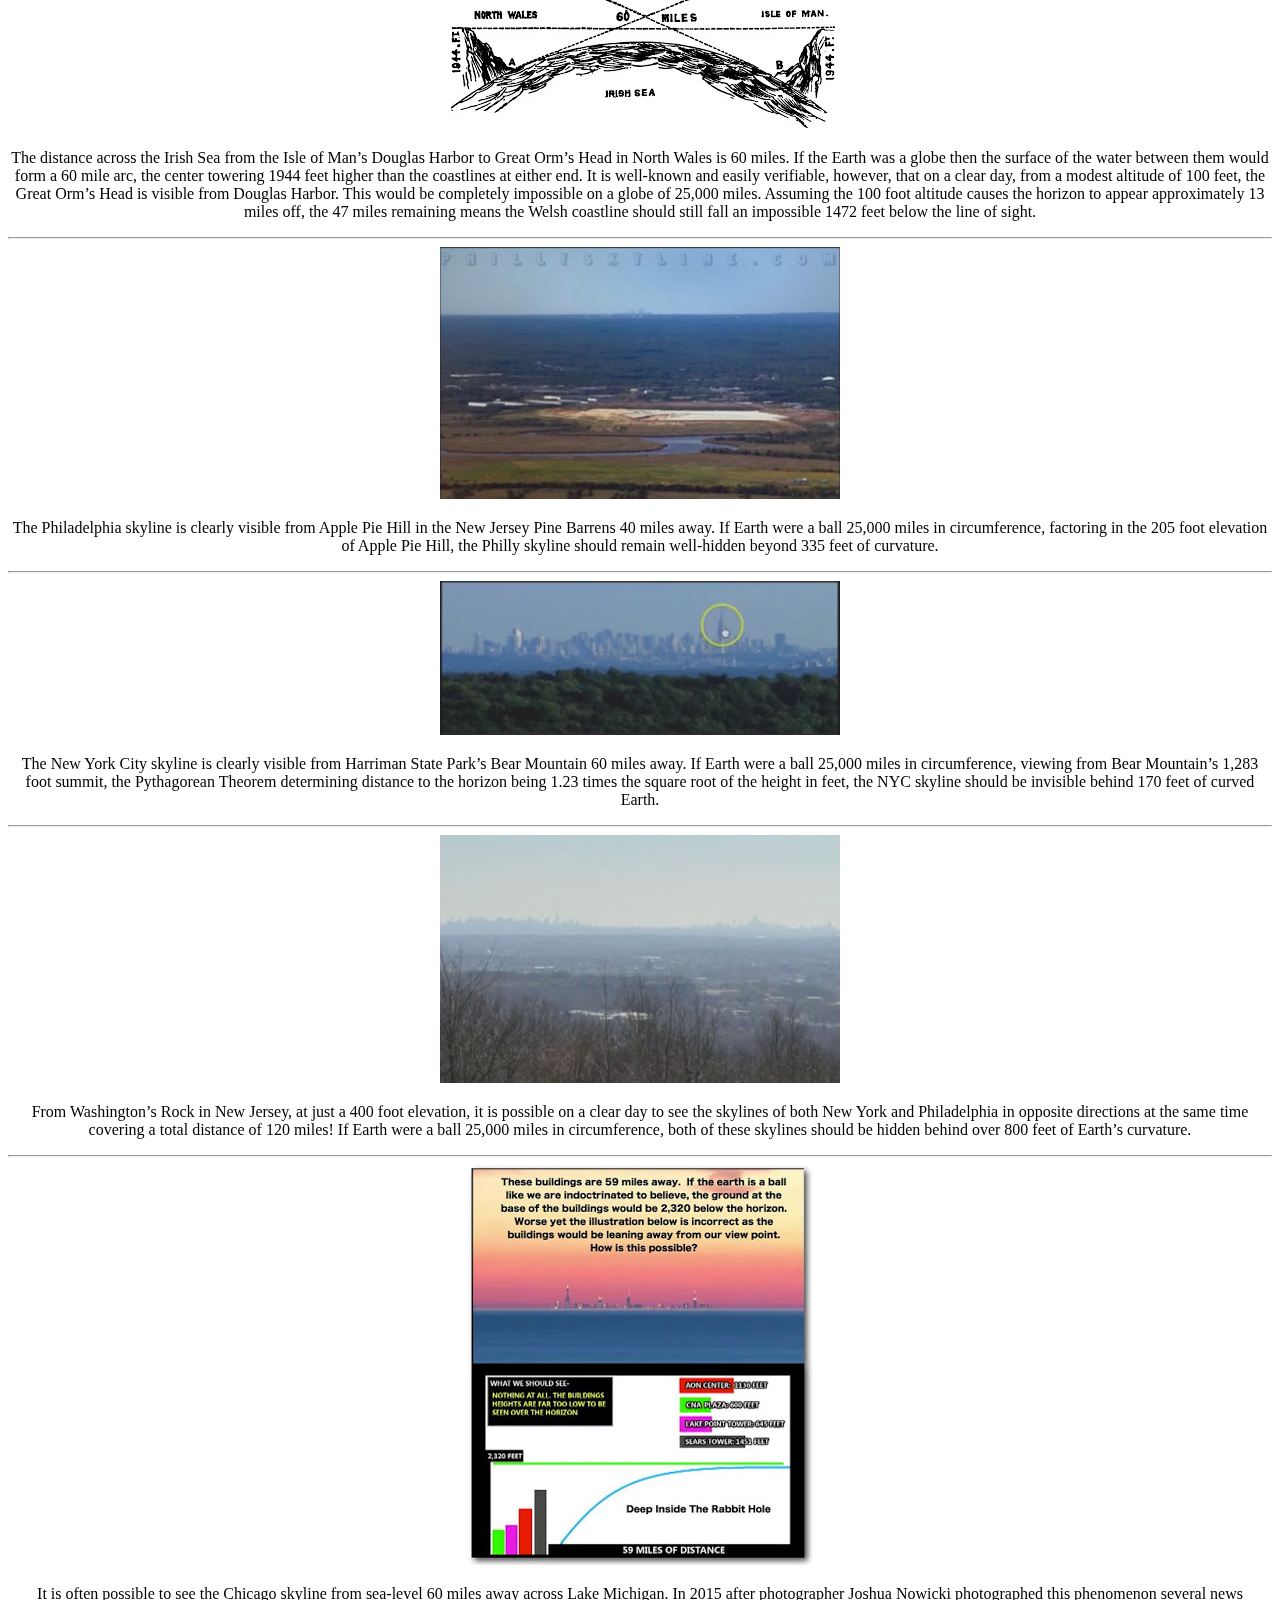
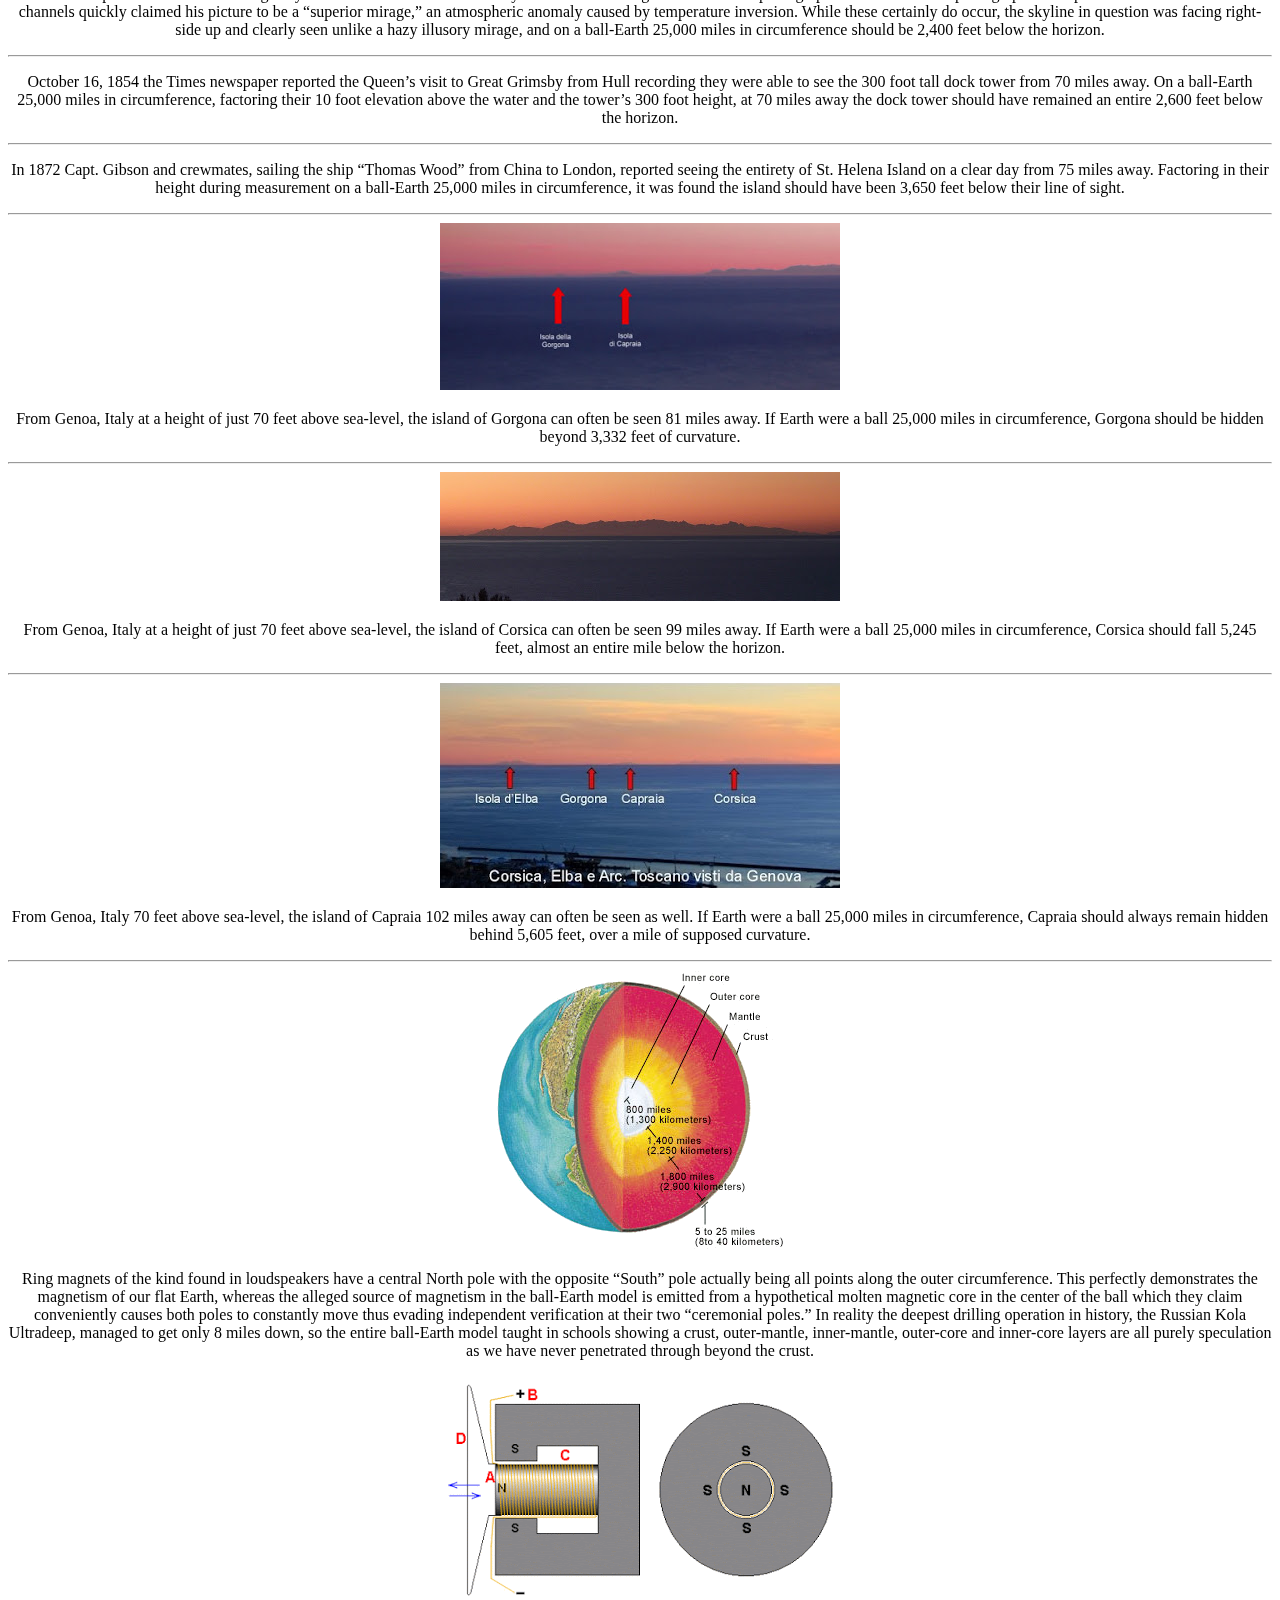
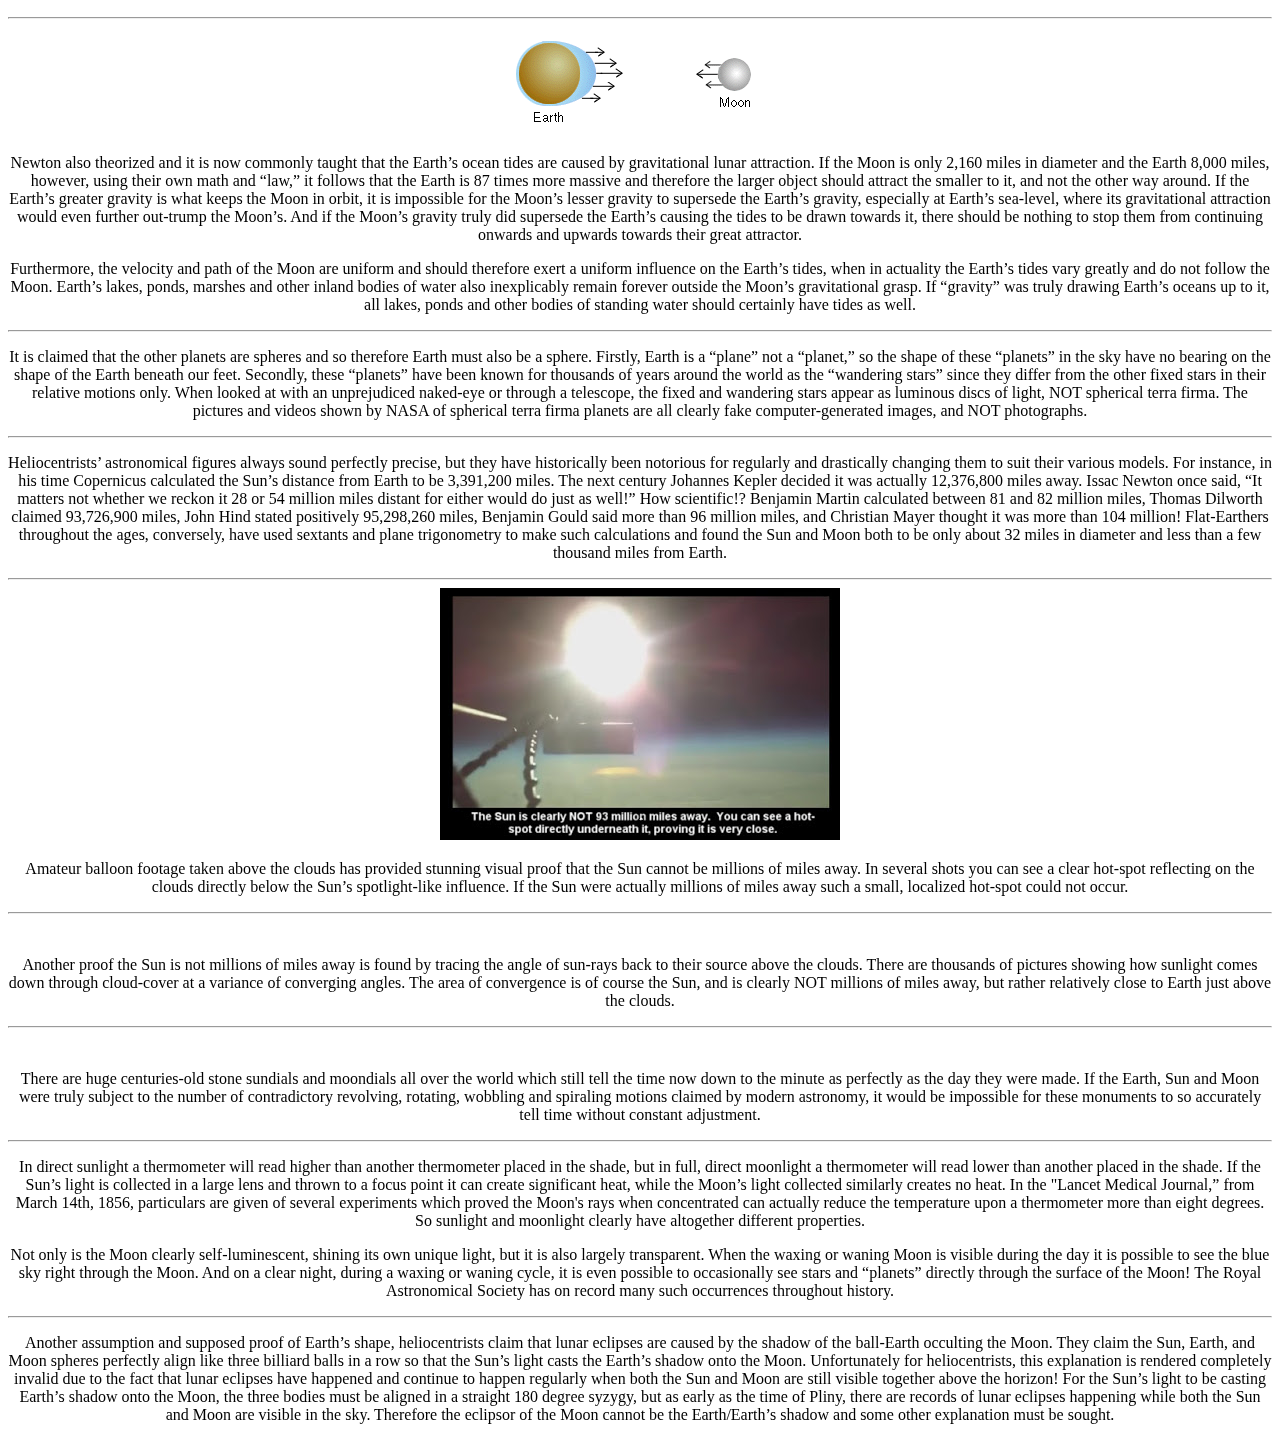
==== commit 237cd3c0: "Added more to the flat page and started round page" ====
--- a/flat.html
+++ b/flat.html
@@ -279,6 +279,36 @@
         <p>Amateur balloon footage taken above the clouds has provided stunning visual proof that the Sun cannot be millions of miles away. In several shots you can see a clear hot-spot reflecting on the clouds directly below the Sun’s spotlight-like influence. If the Sun were actually millions of miles away such a small, localized hot-spot could not occur.</p>
     </div>
 
+    <hr>
+
+    <div>
+        <img src="./images/185440d1424033149-my-journal-3-crepuscular1606_650x488.jpg" alt="">
+
+        <p>Another proof the Sun is not millions of miles away is found by tracing the angle of sun-rays back to their source above the clouds. There are thousands of pictures showing how sunlight comes down through cloud-cover at a variance of converging angles. The area of convergence is of course the Sun, and is clearly NOT millions of miles away, but rather relatively close to Earth just above the clouds.</p>
+    </div>
+
+    <hr>
+
+    <div>
+        <img src="./images/sundial.jpg" alt="">
+
+        <P>There are huge centuries-old stone sundials and moondials all over the world which still tell the time now down to the minute as perfectly as the day they were made. If the Earth, Sun and Moon were truly subject to the number of contradictory revolving, rotating, wobbling and spiraling motions claimed by modern astronomy, it would be impossible for these monuments to so accurately tell time without constant adjustment.</P>
+    </div>
+
+    <hr>
+
+    <div>
+        <p>In direct sunlight a thermometer will read higher than another thermometer placed in the shade, but in full, direct moonlight a thermometer will read lower than another placed in the shade. If the Sun’s light is collected in a large lens and thrown to a focus point it can create significant heat, while the Moon’s light collected similarly creates no heat. In the "Lancet Medical Journal,” from March 14th, 1856, particulars are given of several experiments which proved the Moon's rays when concentrated can actually reduce the temperature upon a thermometer more than eight degrees. So sunlight and moonlight clearly have altogether different properties.</p>
+
+        <p>Not only is the Moon clearly self-luminescent, shining its own unique light, but it is also largely transparent. When the waxing or waning Moon is visible during the day it is possible to see the blue sky right through the Moon. And on a clear night, during a waxing or waning cycle, it is even possible to occasionally see stars and “planets” directly through the surface of the Moon! The Royal Astronomical Society has on record many such occurrences throughout history.</p>
+    </div>
+
+    <hr>
+
+    <div>
+        <p>Another assumption and supposed proof of Earth’s shape, heliocentrists claim that lunar eclipses are caused by the shadow of the ball-Earth occulting the Moon. They claim the Sun, Earth, and Moon spheres perfectly align like three billiard balls in a row so that the Sun’s light casts the Earth’s shadow onto the Moon. Unfortunately for heliocentrists, this explanation is rendered completely invalid due to the fact that lunar eclipses have happened and continue to happen regularly when both the Sun and Moon are still visible together above the horizon! For the Sun’s light to be casting Earth’s shadow onto the Moon, the three bodies must be aligned in a straight 180 degree syzygy, but as early as the time of Pliny, there are records of lunar eclipses happening while both the Sun and Moon are visible in the sky. Therefore the eclipsor of the Moon cannot be the Earth/Earth’s shadow and some other explanation must be sought.</p>
+    </div>
+
 
 
 
--- a/styles.css
+++ b/styles.css
@@ -45,3 +45,11 @@
 
 /* Round Page */
 
+.round-img > div {
+    display: flex;
+    justify-content: space-evenly;
+}
+
+.round-img > div > div > img {
+    width: 30rem;
+}